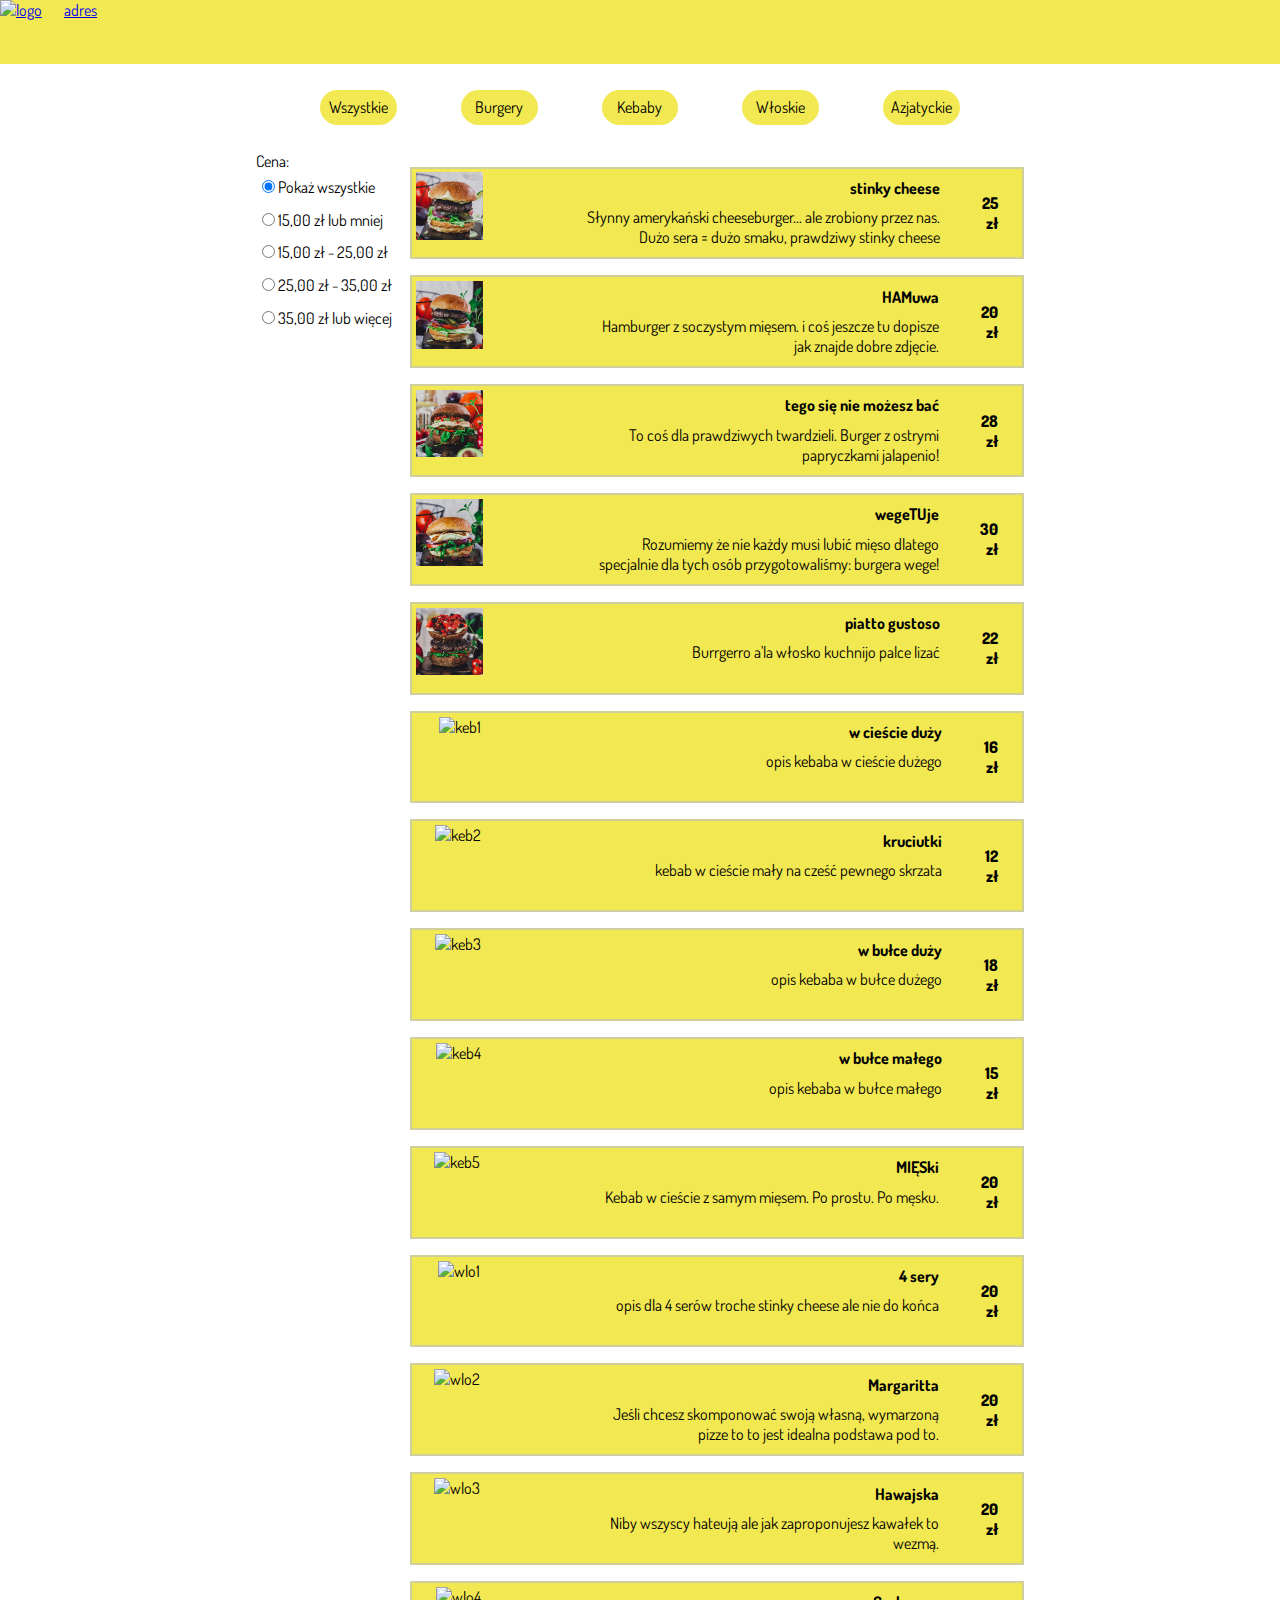
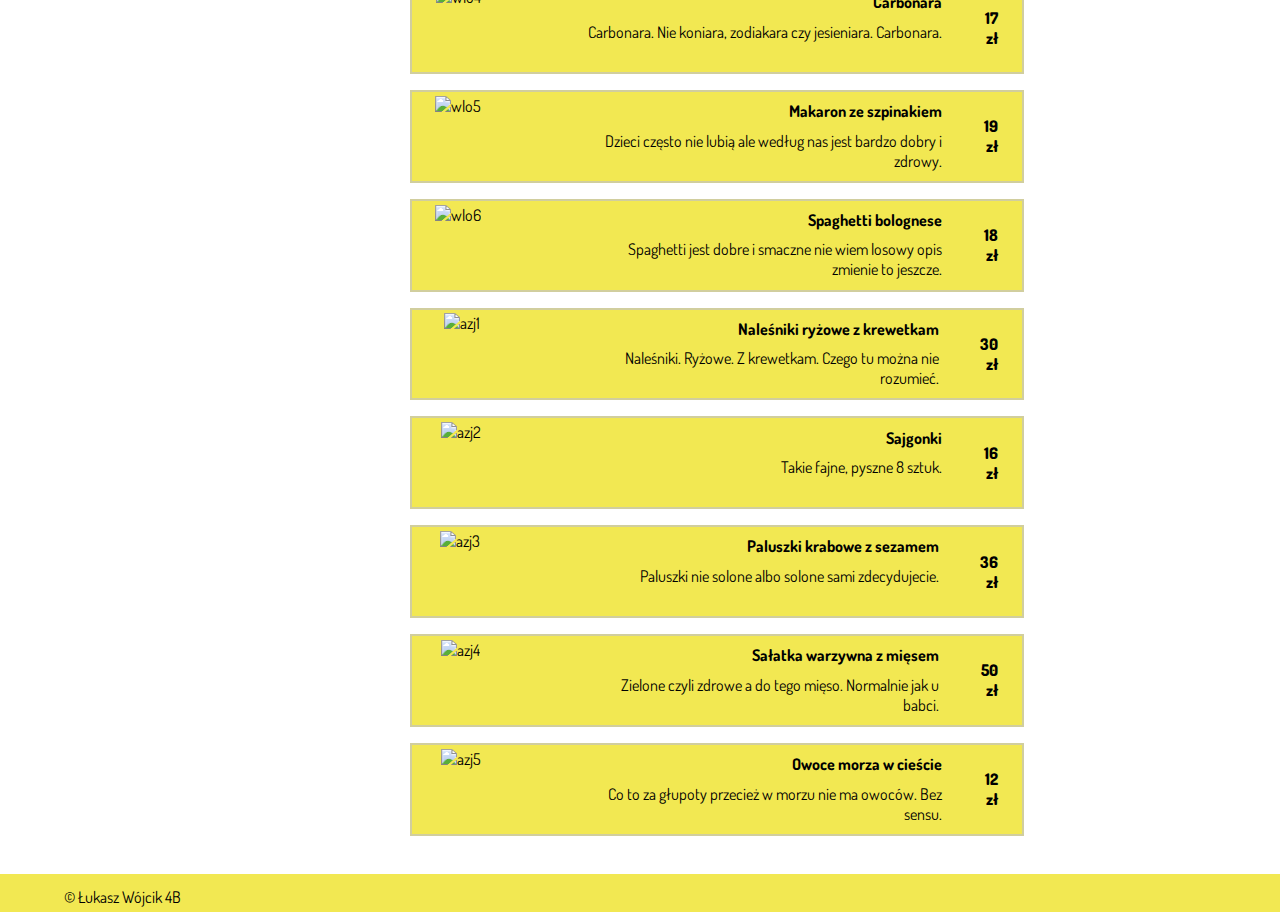
==== index.html @ fa772423 "as" ====
<!DOCTYPE html>
<html lang="en">

<head>
  <meta charset="UTF-8" />
  <meta http-equiv="X-UA-Compatible" content="IE=edge" />
  <meta name="viewport" content="width=device-width, initial-scale=1.0" />
  <title>FoodDelivery</title>
  <link rel="stylesheet" href="style/main.css" />
</head>

<body>
  <section id="dodatki">
    <div class="dodatki_box">
      <section class="dodatki_box-produkty"></section>
      <section class="dodatki_box-wybor">
        <form class="dodatki_4burgery" action="#">
          <label for="dodatki_bulka">Jaka buła wariacie:
            <select name="jakaBulaWariacie" id="dodatki_bulka">
              <option value="">bułka pszenna</option>
              <option value="">bułka wieloziarnista</option>
            </select></label>
          <div class="dodatki_miesoBUR">
            <label for="dodatki_miesoBUR-input">Dodatkowe mięso: <input value="8" type="checkbox" name="anyMiecho"
                id="dodatki_miesoBUR-input"></label>
            <label for="dodatki_miesoBUR-input">(+8,00zł)</label>
          </div>
          <div class="dodatki_serBUR">
            <label for="dodatki_serBUR-input">Dodatkowy ser: <input value="5" type="checkbox" name="cziiiiz"
                id="dodatki_serBUR-input"></label>
            <label for="dodatki_serBUR-input">(+5,00zł)</label>
          </div>
        </form>
      </section>
      <section class="dodatki-box-podsumowanie"></section>
      <section class="dodatki-box-przyciski">
        <div id="przyciski-wyjdz">wyjdz</div>
      </section>
    </div>
  </section>

  <main>
    <nav class="nawigacja">
      <a href="#" id="nawigacja-a"><img id="nawigacja-img" src="pictures/logo/logo-placeholder.png" alt="logo" /></a>
      <a href="#">
        <p id="nawigacja-p">adres</p>
      </a>
    </nav>
    <div class="container">
      <div id="miejsceWyboru">
        <nav id="kategorie">
          <div class="kategorieWybor" id="menu0">
            <label class="kategorieLabel" for="wszystkie">Wszystkie</label>
          </div>

          <div class="kategorieWybor" id="menu1">
            <label class="kategorieLabel" for="burgery">Burgery</label>
          </div>

          <div class="kategorieWybor" id="menu2">
            <label class="kategorieLabel" for="kebaby">Kebaby</label>
          </div>

          <div class="kategorieWybor" id="menu3">
            <label class="kategorieLabel" for="wloskie">Włoskie</label>
          </div>

          <div class="kategorieWybor" id="menu4">
            <label class="kategorieLabel" for="azjatyckie">Azjatyckie</label>
          </div>
        </nav>
      </div>
      <div class="mitgard">
        <aside class="filtrowanie">
          <div class="filtrowanieCena">
            <p class="cena-p">Cena:</p>
            <label for="cena0"><input type="radio" name="cena" id="cena0" checked /> Pokaż
              wszystkie</label>
            <label for="cena1"><input type="radio" name="cena" id="cena1" /> 15,00 zł lub
              mniej</label>
            <label for="cena2"><input type="radio" name="cena" id="cena2" /> 15,00 zł - 25,00
              zł</label>
            <label for="cena3"><input type="radio" name="cena" id="cena3" /> 25,00 zł - 35,00
              zł</label>
            <label for="cena4"><input type="radio" name="cena" id="cena4" /> 35,00 zł lub
              więcej</label>
          </div>
        </aside>
        <div class="produkty-div">
          <!-- //////////// Burgery //////////// -->
          <ul id="burgery" class="produkty">
            <!-- burger1 -->
            <li id="bur1" class="liWybor">
              <label for="#img-bur1">
                <div class="element">
                  <label for="bur1"><img class="element-zdj" id="img-bur1" src="pictures/burgery/burger_cheese.png"
                      alt="bur1" /></label>
                  <section class="element-section">
                    <p class="produkt-nazwa">stinky cheese</p>
                    <p class="produkt-opis">
                      Słynny amerykański cheeseburger... ale zrobiony przez
                      nas. Dużo sera = dużo smaku, prawdziwy stinky cheese
                    </p>
                  </section>
                  <section class="element-section2">
                    <p value="25.00" class="produkt-cena">25 zł</p>
                  </section>
                </div>
              </label>
            </li>
            <!-- burger2 -->
            <li id="bur2" class="liWybor">
              <div class="element">
                <label for="bur2"><img class="element-zdj" id="img-bur2" src="pictures/burgery/burger_classic.png"
                    alt="bur2" /></label>
                <section class="element-section">
                  <p class="produkt-nazwa">HAMuwa</p>
                  <p class="produkt-opis">
                    Hamburger z soczystym mięsem. i coś jeszcze tu dopisze jak
                    znajde dobre zdjęcie.
                  </p>
                </section>
                <section class="element-section2">
                  <p value="20.00" class="produkt-cena">20 zł</p>
                </section>
              </div>
            </li>
            <!-- burger3 -->
            <li id="bur3" class="liWybor">
              <div class="element">
                <label for="bur3"><img class="element-zdj" id="img-bur3" src="pictures/burgery/burger_mexican_tofu.png"
                    alt="bur3" /></label>
                <section class="element-section">
                  <p class="produkt-nazwa">tego się nie możesz bać</p>
                  <p class="produkt-opis">
                    To coś dla prawdziwych twardzieli. Burger z ostrymi
                    papryczkami jalapenio!
                  </p>
                </section>
                <section class="element-section2">
                  <p value="28.00" class="produkt-cena">28 zł</p>
                </section>
              </div>
            </li>
            <!-- burger4 -->
            <li id="bur4" class="liWybor">
              <div class="element">
                <label for="bur4"><img class="element-zdj" id="img-bur4" src="pictures/burgery/burger_vege.png"
                    alt="bur4" /></label>
                <section class="element-section">
                  <p class="produkt-nazwa">wegeTUje</p>
                  <p class="produkt-opis">
                    Rozumiemy że nie każdy musi lubić mięso dlatego specjalnie
                    dla tych osób przygotowaliśmy: burgera wege!
                  </p>
                </section>
                <section class="element-section2">
                  <p value="30.00" class="produkt-cena">30 zł</p>
                </section>
              </div>
            </li>
            <!-- burger5 -->
            <li id="bur5" class="liWybor">
              <div class="element">
                <label for="bur5"><img class="element-zdj" id="img-bur5" src="pictures/burgery/burger_pizza.png"
                    alt="bur5" /></label>
                <section class="element-section">
                  <p class="produkt-nazwa">piatto gustoso</p>
                  <p class="produkt-opis">
                    Burrgerro a'la włosko kuchnijo palce lizać
                  </p>
                </section>
                <section class="element-section2">
                  <p value="22.00" class="produkt-cena">22 zł</p>
                </section>
              </div>
            </li>
          </ul>

          <!-- //////////// Kebaby //////////// -->

          <ul id="kebaby" class="produkty">
            <!-- kebab1 -->
            <li id="keb1" class="liWybor">
              <div class="element">
                <label for="keb1"><img class="element-zdj" id="img-keb1" src="pictures/kebaby/1.jpg"
                    alt="keb1" /></label>
                <section class="element-section">
                  <p class="produkt-nazwa">w cieście duży</p>
                  <p class="produkt-opis">opis kebaba w cieście dużego</p>
                </section>
                <section class="element-section2">
                  <p value="16.00" class="produkt-cena">16 zł</p>
                </section>
              </div>
            </li>
            <!-- kebab2 -->
            <li id="keb2" class="liWybor">
              <div class="element">
                <label for="keb2"><img class="element-zdj" id="img-keb2" src="pictures/kebaby/1.jpg"
                    alt="keb2" /></label>
                <section class="element-section">
                  <p class="produkt-nazwa">kruciutki</p>
                  <p class="produkt-opis">
                    kebab w cieście mały na cześć pewnego skrzata
                  </p>
                </section>
                <section class="element-section2">
                  <p value="12.00" class="produkt-cena">12 zł</p>
                </section>
              </div>
            </li>
            <!-- kebab3 -->
            <li id="keb3" class="liWybor">
              <div class="element">
                <label for="keb3"><img class="element-zdj" id="img-keb3" src="pictures/kebaby/1.jpg"
                    alt="keb3" /></label>
                <section class="element-section">
                  <p class="produkt-nazwa">w bułce duży</p>
                  <p class="produkt-opis">opis kebaba w bułce dużego</p>
                </section>
                <section class="element-section2">
                  <p value="18.00" class="produkt-cena">18 zł</p>
                </section>
              </div>
            </li>
            <!-- kebab4 -->
            <li id="keb4" class="liWybor">
              <div class="element">
                <label for="keb4"><img class="element-zdj" id="img-keb4" src="pictures/kebaby/1.jpg"
                    alt="keb4" /></label>
                <section class="element-section">
                  <p class="produkt-nazwa">w bułce małego</p>
                  <p class="produkt-opis">opis kebaba w bułce małego</p>
                </section>
                <section class="element-section2">
                  <p value="15.00" class="produkt-cena">15 zł</p>
                </section>
              </div>
            </li>
            <!-- kebab5 -->
            <li id="keb5" class="liWybor">
              <div class="element">
                <label for="keb5"><img class="element-zdj" id="img-keb5" src="pictures/kebaby/1.jpg"
                    alt="keb5" /></label>
                <section class="element-section">
                  <p class="produkt-nazwa">MIĘSki</p>
                  <p class="produkt-opis">
                    Kebab w cieście z samym mięsem. Po prostu. Po męsku.
                  </p>
                </section>
                <section class="element-section2">
                  <p value="20.00" class="produkt-cena">20 zł</p>
                </section>
              </div>
            </li>
          </ul>

          <!-- //////////// Włoskie //////////// -->

          <ul id="wloskie" class="produkty">
            <!-- wloskie1 -->
            <li id="wlo1" class="liWybor">
              <div class="element">
                <label for="wlo1"><img class="element-zdj" id="img-wlo1" src="pictures/pizze/1.jpg"
                    alt="wlo1" /></label>
                <section class="element-section">
                  <p class="produkt-nazwa">4 sery</p>
                  <p class="produkt-opis">
                    opis dla 4 serów troche stinky cheese ale nie do końca
                  </p>
                </section>
                <section class="element-section2">
                  <p value="20.00" class="produkt-cena">20 zł</p>
                </section>
              </div>
            </li>
            <!-- wloskie2 -->
            <li id="wlo2" class="liWybor">
              <div class="element">
                <label for="wlo2"><img class="element-zdj" id="img-wlo2" src="pictures/pizze/1.jpg"
                    alt="wlo2" /></label>
                <section class="element-section">
                  <p class="produkt-nazwa">Margaritta</p>
                  <p class="produkt-opis">
                    Jeśli chcesz skomponować swoją własną, wymarzoną pizze to
                    to jest idealna podstawa pod to.
                  </p>
                </section>
                <section class="element-section2">
                  <p value="20.00" class="produkt-cena">20 zł</p>
                </section>
              </div>
            </li>
            <!-- wloskie3 -->
            <li id="wlo3" class="liWybor">
              <div class="element">
                <label for="wlo3"><img class="element-zdj" id="img-wlo3" src="pictures/pizze/1.jpg"
                    alt="wlo3" /></label>
                <section class="element-section">
                  <p class="produkt-nazwa">Hawajska</p>
                  <p class="produkt-opis">
                    Niby wszyscy hateują ale jak zaproponujesz kawałek to
                    wezmą.
                  </p>
                </section>
                <section class="element-section2">
                  <p value="20.00" class="produkt-cena">20 zł</p>
                </section>
              </div>
            </li>
            <!-- wloskie4 -->
            <li id="wlo4" class="liWybor">
              <div class="element">
                <label for="wlo4"><img class="element-zdj" id="img-wlo4" src="pictures/makarony/carbonara.jpg"
                    alt="wlo4" /></label>
                <section class="element-section">
                  <p class="produkt-nazwa">Carbonara</p>
                  <p class="produkt-opis">
                    Carbonara. Nie koniara, zodiakara czy jesieniara.
                    Carbonara.
                  </p>
                </section>
                <section class="element-section2">
                  <p value="17.00" class="produkt-cena">17 zł</p>
                </section>
              </div>
            </li>
            <!-- wloskie5 -->
            <li id="wlo5" class="liWybor">
              <div class="element">
                <label for="wlo5"><img class="element-zdj" id="img-wlo5" src="pictures/makarony/carbonara.jpg"
                    alt="wlo5" /></label>
                <section class="element-section">
                  <p class="produkt-nazwa">Makaron ze szpinakiem</p>
                  <p class="produkt-opis">
                    Dzieci często nie lubią ale według nas jest bardzo dobry i
                    zdrowy.
                  </p>
                </section>
                <section class="element-section2">
                  <p value="19.00" class="produkt-cena">19 zł</p>
                </section>
              </div>
            </li>
            <!-- wloskie6 -->
            <li id="wlo6" class="liWybor">
              <div class="element">
                <label for="wlo6"><img class="element-zdj" id="img-wlo6" src="pictures/makarony/carbonara.jpg"
                    alt="wlo6" /></label>
                <section class="element-section">
                  <p class="produkt-nazwa">Spaghetti bolognese</p>
                  <p class="produkt-opis">
                    Spaghetti jest dobre i smaczne nie wiem losowy opis
                    zmienie to jeszcze.
                  </p>
                </section>
                <section class="element-section2">
                  <p value="18.00" class="produkt-cena">18 zł</p>
                </section>
              </div>
            </li>
          </ul>

          <!-- //////////// Azjatyckie //////////// -->

          <ul id="azjatyckie" class="produkty">
            <!-- azjatyckie1 -->
            <li id="azj1" class="liWybor">
              <div class="element">
                <label for="azj1"><img class="element-zdj" id="img-azj1" src="pictures/azjatyckie/ramen.jpeg"
                    alt="azj1" /></label>
                <section class="element-section">
                  <p class="produkt-nazwa">Naleśniki ryżowe z krewetkam</p>
                  <p class="produkt-opis">
                    Naleśniki. Ryżowe. Z krewetkam. Czego tu można nie
                    rozumieć.
                  </p>
                </section>
                <section class="element-section2">
                  <p value="30.00" class="produkt-cena">30 zł</p>
                </section>
              </div>
            </li>
            <!-- azjatyckie2 -->
            <li id="azj2" class="liWybor">
              <div class="element">
                <label for="azj2"><img class="element-zdj" id="img-azj2" src="pictures/azjatyckie/ramen.jpeg"
                    alt="azj2" /></label>
                <section class="element-section">
                  <p class="produkt-nazwa">Sajgonki</p>
                  <p class="produkt-opis">Takie fajne, pyszne 8 sztuk.</p>
                </section>
                <section class="element-section2">
                  <p value="16.00" class="produkt-cena">16 zł</p>
                </section>
              </div>
            </li>
            <!-- azjatyckie3 -->
            <li id="azj3" class="liWybor">
              <div class="element">
                <label for="azj3"><img class="element-zdj" id="img-azj3" src="pictures/azjatyckie/ramen.jpeg"
                    alt="azj3" /></label>
                <section class="element-section">
                  <p class="produkt-nazwa">Paluszki krabowe z sezamem</p>
                  <p class="produkt-opis">
                    Paluszki nie solone albo solone sami zdecydujecie.
                  </p>
                </section>
                <section class="element-section2">
                  <p value="36.00" class="produkt-cena">36 zł</p>
                </section>
              </div>
            </li>
            <!-- azjatyckie4 -->
            <li id="azj4" class="liWybor">
              <div class="element">
                <label for="azj4"><img class="element-zdj" id="img-azj4" src="pictures/azjatyckie/ramen.jpeg"
                    alt="azj4" /></label>
                <section class="element-section">
                  <p class="produkt-nazwa">Sałatka warzywna z mięsem</p>
                  <p class="produkt-opis">
                    Zielone czyli zdrowe a do tego mięso. Normalnie jak u
                    babci.
                  </p>
                </section>
                <section class="element-section2">
                  <p value="50.00" class="produkt-cena">50 zł</p>
                </section>
              </div>
            </li>
            <!-- azjatyckie5 -->
            <li id="azj5" class="liWybor">
              <div class="element">
                <label for="azj5"><img class="element-zdj" id="img-azj5" src="pictures/azjatyckie/ramen.jpeg"
                    alt="azj5" /></label>
                <section class="element-section">
                  <p class="produkt-nazwa">Owoce morza w cieście</p>
                  <p class="produkt-opis">
                    Co to za głupoty przecież w morzu nie ma owoców. Bez
                    sensu.
                  </p>
                </section>
                <section class="element-section2">
                  <p value="12.00" class="produkt-cena">12 zł</p>
                </section>
              </div>
            </li>
          </ul>
        </div>
      </div>
    </div>
    <footer>
      <p id="footer-p">&copy; Łukasz Wójcik 4B</p>
    </footer>
  </main>
  <script src="main.js"></script>
</body>

</html>
---- style/main.css ----
@import url("https://fonts.googleapis.com/css2?family=Dosis:wght@400;600;700;800&display=swap");

* {
  padding: 0;
  margin: 0;
  box-sizing: border-box;
  font-family: "Dosis", sans-serif;
  font-weight: 400;
}

body {
  height: 100%;
}

li {
  list-style: none;
}

/* z index 0 */
.container {
  width: 60%;
  margin-left: 20%;
  margin-bottom: 3vw;
}

/* ////////////////NAVIGACJA/////////////////// */

.nawigacja {
  width: 100%;
  display: flex;
  height: 5vw;
  background-color: #f2e852;
}

#nawigacja-a {
  width: 5vw;
}

#nawigacja-img {
  height: 100%;
  display: flex;
}

#nawigacja-p {
  display: block;
  justify-content: center;
  text-align: center;
  width: 80%;
}

/* ////////////////KATEGORIE/////////////////// */
#kategorie {
  display: flex;
  width: 100%;
  justify-content: space-evenly;
  margin-top: 2vw;
}

.kategorieWybor {
  padding: 1%;
  width: 10%;
  flex-direction: row;
  align-items: center;
  text-align: center;
  background-color: #f2e852;
  border-radius: 25px;

  /* border: 2px solid black; */
}

.kategorieLabel {
  color: black;
}

/* ////////////////FILTROWANIE/////////////////// */

.filtrowanie {
  margin-top: 2vw;
  /* width: 18vw; */
  width: 25%;
}

.filtrowanieCena {
  display: flex;
  flex-direction: column;
}

.filtrowanieCena>label {
  padding: 0.5vw;
}

/* //////////////////MIEJSCE WYBORU///////////////// */

#miejsceWyboru {
  margin-left: 0;
  /* background-color: rgb(0, 225, 255); */
  /* border: 2px solid black; */
  /* display: none; */
}

.mitgard {
  display: flex;
  flex-direction: row;
}

/* ///////////////////produkty///////////////////////// */

.produkty {
  display: flex;
  flex-direction: column;
}

.produkty>li {
  display: flex;
  justify-content: center;
  text-align: right;
  /*  sprawia że tekst w produktach jest po prawej */
  align-items: center;
}

.produkty-div {
  width: 100%;
  padding-top: 2vw;
}

.produkt-nazwa {
  padding: 2%;

  font-family: "Dosis", sans-serif;
  font-weight: 700;
}

.produkt-opis {
  padding: 2%;
  padding-top: 0;
  width: 80%;
  margin-left: 20%;

  font-family: "Dosis", sans-serif;
  font-weight: 400;
}

.produkt-cena {
  /* text-align: center; */
  justify-content: center;

  font-family: "Dosis", sans-serif;
  font-weight: 800;
}

/* //////////////element//////////// */

.element {
  background: #f2e852;
  display: flex;
  flex-direction: row;
  border: 2px solid rgba(194, 194, 194, 0.685);
  margin-top: 1em;
  /* flex-wrap: wrap; */

  width: 100%;
}

.element>label>img {
  width: 100%;
  padding: 2%;

  /* testkontrolny */
  margin-top: 0.2vw;
  margin-left: 0.2vw;
}

.element>label {
  width: 15%;
  text-decoration: none;
}

.element-section {
  display: block;
  text-align: right;
  width: 100%;
}

.element-section2 {
  padding: 4%;
  display: block;
  /* width: 100%; */
}

/* /////////////////// Dodatki ////////////// */

#dodatki {
  display: none;
  position: fixed;
  z-index: 1;
  width: 100%;
  height: 100%;
  background-color: rgba(0, 0, 0, 0.4);
}

.dodatki_box {
  display: flex;
  width: 60%;
  height: 50%;
  margin-left: 20%;
  margin-top: 10vw;
  background-color: #f2e852;
  border: 2px solid rgba(194, 194, 194, 0.685);

  flex-direction: column;
}

.dodatki_box-produkty {
  background-color: #f2e205;
  display: flex;
  height: 80%;
  width: 100%;
}

.dodatki_box-wybor {
  background-color: #f2e852;
  height: 500px;
}

.dodatki_4burgery {
  padding: 1vw;
  display: flex;
  flex-direction: column;
}


#dodatki_bulka {
  margin-bottom: 1vw;
}

.dodatki_box-produkty-element {
  display: flex;
  background-color: #f2e205;
  padding: 1.5vw;
  width: 85%;
  /* justify-content: space-between; */
}

.dodatki_box-produkty-element-zdjecie {
  width: 100px;
  height: 100px;
  /* background-color: yellowgreen; */
}

.dodatki_box-produkty-element-opis {
  width: auto;
  /* background-color: red; */

  font-family: "Dosis", sans-serif;
  font-weight: 600;
  margin-left: 1vw;
  padding-top: 1.5vw;
}

.produkty-cenaBox {
  width: 10%;
  display: flex;
  justify-content: center;
  align-items: center;
  font-family: "Dosis", sans-serif;
  font-size: 1.5em;
}

.produkty-cenaContent {
  font-weight: 700;

}


.dodatki-box-przyciski {
  width: 100%;
  display: flex;
  justify-content: right;
}

/* ///////////////////////// */

#burgery,
#kebaby,
#wloskie,
#azjatyckie {
  display: flex;
}

/* jeśli chcesz więcej opcji wybooru, zmień szerokość li dla 
klasy burgeryRow2 i usuń ten element z display none */
.Row2>li {
  width: 25%;
}

footer {
  width: 100%;
  display: flex;
  height: 3vw;
  background-color: #f2e852;
}

#footer-p {
  margin-left: 5%;
  margin-top: 1%;
}
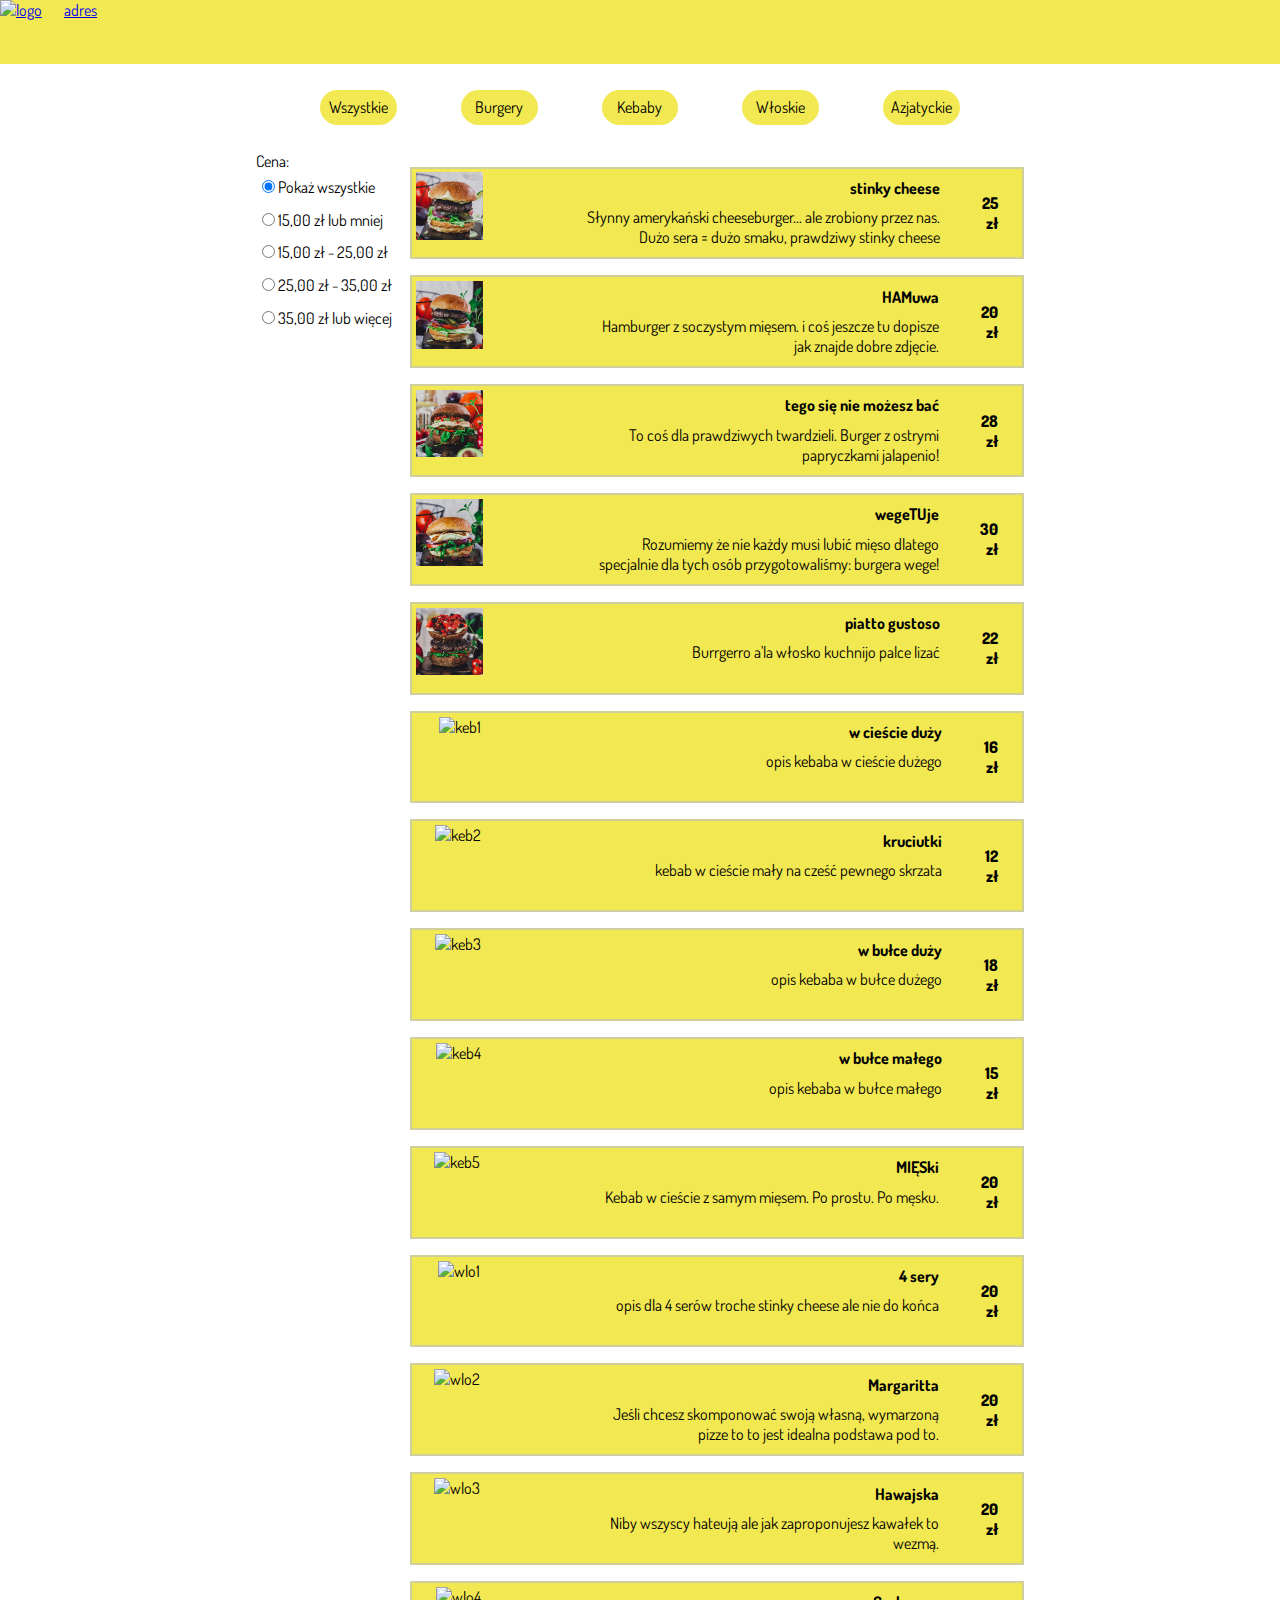
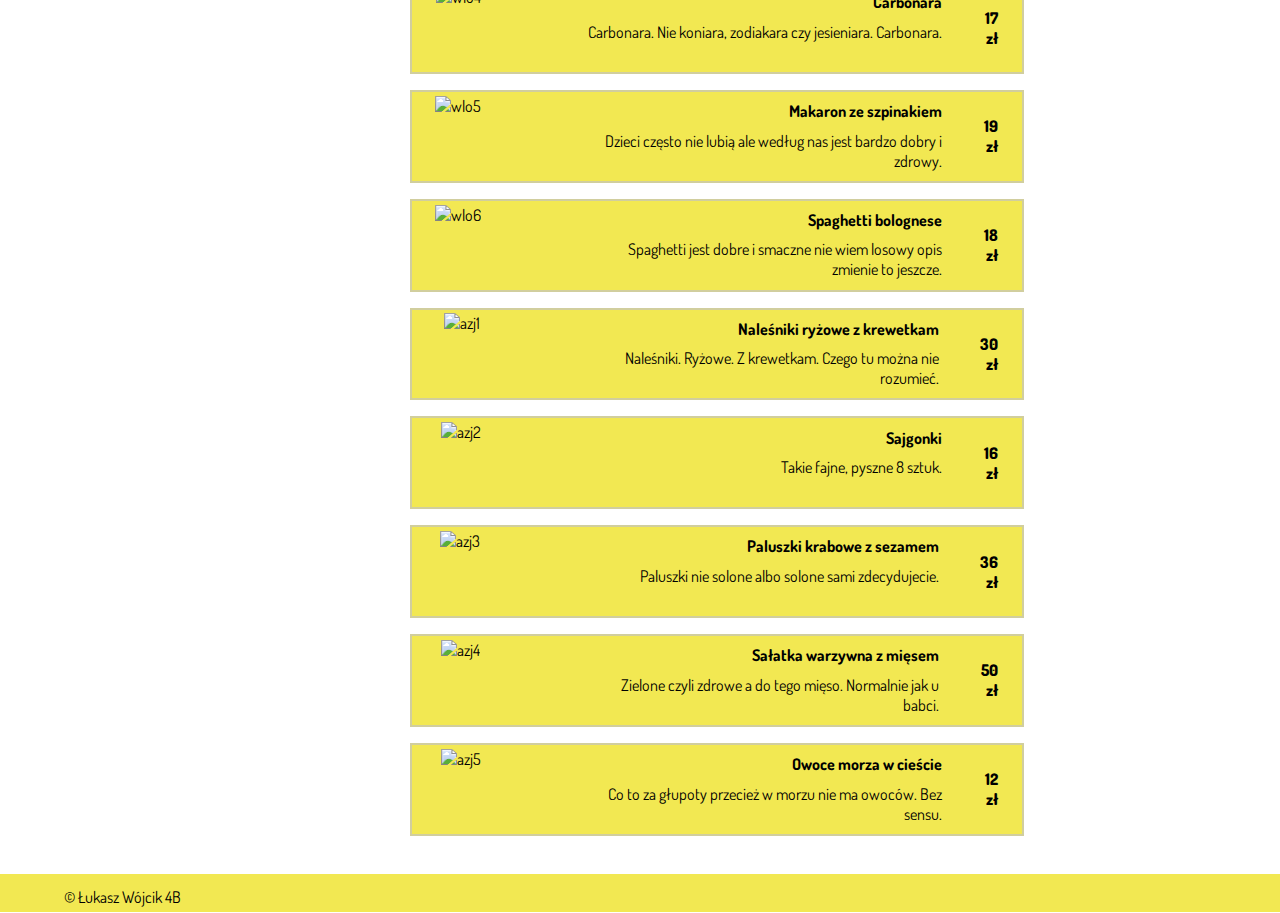
==== commit dceaa2fb: "koniec pierwszej strony" ====
--- a/index.html
+++ b/index.html
@@ -1,460 +1,601 @@
 <!DOCTYPE html>
 <html lang="en">
-
-<head>
-  <meta charset="UTF-8" />
-  <meta http-equiv="X-UA-Compatible" content="IE=edge" />
-  <meta name="viewport" content="width=device-width, initial-scale=1.0" />
-  <title>FoodDelivery</title>
-  <link rel="stylesheet" href="style/main.css" />
-</head>
-
-<body>
-  <section id="dodatki">
-    <div class="dodatki_box">
-      <section class="dodatki_box-produkty"></section>
-      <section class="dodatki_box-wybor">
-        <form class="dodatki_4burgery" action="#">
-          <label for="dodatki_bulka">Jaka buła wariacie:
-            <select name="jakaBulaWariacie" id="dodatki_bulka">
-              <option value="">bułka pszenna</option>
-              <option value="">bułka wieloziarnista</option>
-            </select></label>
-          <div class="dodatki_miesoBUR">
-            <label for="dodatki_miesoBUR-input">Dodatkowe mięso: <input value="8" type="checkbox" name="anyMiecho"
-                id="dodatki_miesoBUR-input"></label>
-            <label for="dodatki_miesoBUR-input">(+8,00zł)</label>
+  <head>
+    <meta charset="UTF-8" />
+    <meta http-equiv="X-UA-Compatible" content="IE=edge" />
+    <meta name="viewport" content="width=device-width, initial-scale=1.0" />
+    <title>FoodDelivery</title>
+    <link rel="stylesheet" href="style/main.css" />
+  </head>
+
+  <body>
+    <section id="dodatki">
+      <div class="dodatki_box">
+        <section class="dodatki_box-produkty"></section>
+        <section class="dodatki_box-wybor">
+          <form class="dodatki_class" id="dodatki_4burgery" action="#">
+            <label class="dodatki_bulka-label" for="dodatki_bulka"
+              >Wybierz rodzaj pieczywa:
+              <select name="jakaBulaWariacie" id="dodatki_bulka">
+                <option value="">bułka pszenna</option>
+                <option value="">bułka wieloziarnista</option>
+              </select></label
+            >
+            <div class="dodatki_miesoBUR">
+              <label for="dodatki_miesoBUR-input"
+                >Dodatkowe mięso:
+                <input
+                  value="8"
+                  type="checkbox"
+                  name="anyMiecho"
+                  id="dodatki_miesoBUR-input"
+              /></label>
+              <label for="dodatki_miesoBUR-input">(+8,00zł)</label>
+            </div>
+            <div class="dodatki_serBUR">
+              <label for="dodatki_serBUR-input"
+                >Dodatkowy ser:
+                <input
+                  value="5"
+                  type="checkbox"
+                  name="cziiiiz"
+                  id="dodatki_serBUR-input"
+              /></label>
+              <label id="label-wyrownanie" for="dodatki_serBUR-input"
+                >(+5,00zł)</label
+              >
+            </div>
+          </form>
+          <div class="dodatki_cena">
+            <p class="dodatki_cena-o1">-</p>
+            <p class="dodatki_cena-o2">-</p>
           </div>
-          <div class="dodatki_serBUR">
-            <label for="dodatki_serBUR-input">Dodatkowy ser: <input value="5" type="checkbox" name="cziiiiz"
-                id="dodatki_serBUR-input"></label>
-            <label for="dodatki_serBUR-input">(+5,00zł)</label>
+        </section>
+        <section class="dodatki-box-podsumowanie">
+          <div class="dodatki-box-podsumowanie-cena">0 zł</div>
+        </section>
+        <section class="dodatki-box-przyciski">
+          <div id="przyciski-wyjdz">wyjdz</div>
+          <div id="przyciski-dalej">dalej</div>
+        </section>
+      </div>
+    </section>
+
+    <main>
+      <nav class="nawigacja">
+        <a href="#" id="nawigacja-a"
+          ><img
+            id="nawigacja-img"
+            src="pictures/logo/logo-placeholder.png"
+            alt="logo"
+        /></a>
+        <a href="#">
+          <p id="nawigacja-p">adres</p>
+        </a>
+      </nav>
+      <div class="container">
+        <div id="miejsceWyboru">
+          <nav id="kategorie">
+            <div class="kategorieWybor" id="menu0">
+              <label class="kategorieLabel" for="wszystkie">Wszystkie</label>
+            </div>
+
+            <div class="kategorieWybor" id="menu1">
+              <label class="kategorieLabel" for="burgery">Burgery</label>
+            </div>
+
+            <div class="kategorieWybor" id="menu2">
+              <label class="kategorieLabel" for="kebaby">Kebaby</label>
+            </div>
+
+            <div class="kategorieWybor" id="menu3">
+              <label class="kategorieLabel" for="wloskie">Włoskie</label>
+            </div>
+
+            <div class="kategorieWybor" id="menu4">
+              <label class="kategorieLabel" for="azjatyckie">Azjatyckie</label>
+            </div>
+          </nav>
+        </div>
+        <div class="mitgard">
+          <aside class="filtrowanie">
+            <div class="filtrowanieCena">
+              <p class="cena-p">Cena:</p>
+              <label for="cena0"
+                ><input type="radio" name="cena" id="cena0" checked /> Pokaż
+                wszystkie</label
+              >
+              <label for="cena1"
+                ><input type="radio" name="cena" id="cena1" /> 15,00 zł lub
+                mniej</label
+              >
+              <label for="cena2"
+                ><input type="radio" name="cena" id="cena2" /> 15,00 zł - 25,00
+                zł</label
+              >
+              <label for="cena3"
+                ><input type="radio" name="cena" id="cena3" /> 25,00 zł - 35,00
+                zł</label
+              >
+              <label for="cena4"
+                ><input type="radio" name="cena" id="cena4" /> 35,00 zł lub
+                więcej</label
+              >
+            </div>
+          </aside>
+          <div class="produkty-div">
+            <!-- //////////// Burgery //////////// -->
+            <ul id="burgery" class="produkty">
+              <!-- burger1 -->
+              <li id="bur1" class="liWybor">
+                <label for="#img-bur1">
+                  <div class="element">
+                    <label for="bur1"
+                      ><img
+                        class="element-zdj"
+                        id="img-bur1"
+                        src="pictures/burgery/burger_cheese.png"
+                        alt="bur1"
+                    /></label>
+                    <section class="element-section">
+                      <p class="produkt-nazwa">stinky cheese</p>
+                      <p class="produkt-opis">
+                        Słynny amerykański cheeseburger... ale zrobiony przez
+                        nas. Dużo sera = dużo smaku, prawdziwy stinky cheese
+                      </p>
+                    </section>
+                    <section class="element-section2">
+                      <p value="25.00" class="produkt-cena">25 zł</p>
+                    </section>
+                  </div>
+                </label>
+              </li>
+              <!-- burger2 -->
+              <li id="bur2" class="liWybor">
+                <div class="element">
+                  <label for="bur2"
+                    ><img
+                      class="element-zdj"
+                      id="img-bur2"
+                      src="pictures/burgery/burger_classic.png"
+                      alt="bur2"
+                  /></label>
+                  <section class="element-section">
+                    <p class="produkt-nazwa">HAMuwa</p>
+                    <p class="produkt-opis">
+                      Hamburger z soczystym mięsem. i coś jeszcze tu dopisze jak
+                      znajde dobre zdjęcie.
+                    </p>
+                  </section>
+                  <section class="element-section2">
+                    <p value="20.00" class="produkt-cena">20 zł</p>
+                  </section>
+                </div>
+              </li>
+              <!-- burger3 -->
+              <li id="bur3" class="liWybor">
+                <div class="element">
+                  <label for="bur3"
+                    ><img
+                      class="element-zdj"
+                      id="img-bur3"
+                      src="pictures/burgery/burger_mexican_tofu.png"
+                      alt="bur3"
+                  /></label>
+                  <section class="element-section">
+                    <p class="produkt-nazwa">tego się nie możesz bać</p>
+                    <p class="produkt-opis">
+                      To coś dla prawdziwych twardzieli. Burger z ostrymi
+                      papryczkami jalapenio!
+                    </p>
+                  </section>
+                  <section class="element-section2">
+                    <p value="28.00" class="produkt-cena">28 zł</p>
+                  </section>
+                </div>
+              </li>
+              <!-- burger4 -->
+              <li id="bur4" class="liWybor">
+                <div class="element">
+                  <label for="bur4"
+                    ><img
+                      class="element-zdj"
+                      id="img-bur4"
+                      src="pictures/burgery/burger_vege.png"
+                      alt="bur4"
+                  /></label>
+                  <section class="element-section">
+                    <p class="produkt-nazwa">wegeTUje</p>
+                    <p class="produkt-opis">
+                      Rozumiemy że nie każdy musi lubić mięso dlatego specjalnie
+                      dla tych osób przygotowaliśmy: burgera wege!
+                    </p>
+                  </section>
+                  <section class="element-section2">
+                    <p value="30.00" class="produkt-cena">30 zł</p>
+                  </section>
+                </div>
+              </li>
+              <!-- burger5 -->
+              <li id="bur5" class="liWybor">
+                <div class="element">
+                  <label for="bur5"
+                    ><img
+                      class="element-zdj"
+                      id="img-bur5"
+                      src="pictures/burgery/burger_pizza.png"
+                      alt="bur5"
+                  /></label>
+                  <section class="element-section">
+                    <p class="produkt-nazwa">piatto gustoso</p>
+                    <p class="produkt-opis">
+                      Burrgerro a'la włosko kuchnijo palce lizać
+                    </p>
+                  </section>
+                  <section class="element-section2">
+                    <p value="22.00" class="produkt-cena">22 zł</p>
+                  </section>
+                </div>
+              </li>
+            </ul>
+
+            <!-- //////////// Kebaby //////////// -->
+
+            <ul id="kebaby" class="produkty">
+              <!-- kebab1 -->
+              <li id="keb1" class="liWybor">
+                <div class="element">
+                  <label for="keb1"
+                    ><img
+                      class="element-zdj"
+                      id="img-keb1"
+                      src="pictures/kebaby/1.jpg"
+                      alt="keb1"
+                  /></label>
+                  <section class="element-section">
+                    <p class="produkt-nazwa">w cieście duży</p>
+                    <p class="produkt-opis">opis kebaba w cieście dużego</p>
+                  </section>
+                  <section class="element-section2">
+                    <p value="16.00" class="produkt-cena">16 zł</p>
+                  </section>
+                </div>
+              </li>
+              <!-- kebab2 -->
+              <li id="keb2" class="liWybor">
+                <div class="element">
+                  <label for="keb2"
+                    ><img
+                      class="element-zdj"
+                      id="img-keb2"
+                      src="pictures/kebaby/1.jpg"
+                      alt="keb2"
+                  /></label>
+                  <section class="element-section">
+                    <p class="produkt-nazwa">kruciutki</p>
+                    <p class="produkt-opis">
+                      kebab w cieście mały na cześć pewnego skrzata
+                    </p>
+                  </section>
+                  <section class="element-section2">
+                    <p value="12.00" class="produkt-cena">12 zł</p>
+                  </section>
+                </div>
+              </li>
+              <!-- kebab3 -->
+              <li id="keb3" class="liWybor">
+                <div class="element">
+                  <label for="keb3"
+                    ><img
+                      class="element-zdj"
+                      id="img-keb3"
+                      src="pictures/kebaby/1.jpg"
+                      alt="keb3"
+                  /></label>
+                  <section class="element-section">
+                    <p class="produkt-nazwa">w bułce duży</p>
+                    <p class="produkt-opis">opis kebaba w bułce dużego</p>
+                  </section>
+                  <section class="element-section2">
+                    <p value="18.00" class="produkt-cena">18 zł</p>
+                  </section>
+                </div>
+              </li>
+              <!-- kebab4 -->
+              <li id="keb4" class="liWybor">
+                <div class="element">
+                  <label for="keb4"
+                    ><img
+                      class="element-zdj"
+                      id="img-keb4"
+                      src="pictures/kebaby/1.jpg"
+                      alt="keb4"
+                  /></label>
+                  <section class="element-section">
+                    <p class="produkt-nazwa">w bułce małego</p>
+                    <p class="produkt-opis">opis kebaba w bułce małego</p>
+                  </section>
+                  <section class="element-section2">
+                    <p value="15.00" class="produkt-cena">15 zł</p>
+                  </section>
+                </div>
+              </li>
+              <!-- kebab5 -->
+              <li id="keb5" class="liWybor">
+                <div class="element">
+                  <label for="keb5"
+                    ><img
+                      class="element-zdj"
+                      id="img-keb5"
+                      src="pictures/kebaby/1.jpg"
+                      alt="keb5"
+                  /></label>
+                  <section class="element-section">
+                    <p class="produkt-nazwa">MIĘSki</p>
+                    <p class="produkt-opis">
+                      Kebab w cieście z samym mięsem. Po prostu. Po męsku.
+                    </p>
+                  </section>
+                  <section class="element-section2">
+                    <p value="20.00" class="produkt-cena">20 zł</p>
+                  </section>
+                </div>
+              </li>
+            </ul>
+
+            <!-- //////////// Włoskie //////////// -->
+
+            <ul id="wloskie" class="produkty">
+              <!-- wloskie1 -->
+              <li id="wlo1" class="liWybor">
+                <div class="element">
+                  <label for="wlo1"
+                    ><img
+                      class="element-zdj"
+                      id="img-wlo1"
+                      src="pictures/pizze/1.jpg"
+                      alt="wlo1"
+                  /></label>
+                  <section class="element-section">
+                    <p class="produkt-nazwa">4 sery</p>
+                    <p class="produkt-opis">
+                      opis dla 4 serów troche stinky cheese ale nie do końca
+                    </p>
+                  </section>
+                  <section class="element-section2">
+                    <p value="20.00" class="produkt-cena">20 zł</p>
+                  </section>
+                </div>
+              </li>
+              <!-- wloskie2 -->
+              <li id="wlo2" class="liWybor">
+                <div class="element">
+                  <label for="wlo2"
+                    ><img
+                      class="element-zdj"
+                      id="img-wlo2"
+                      src="pictures/pizze/1.jpg"
+                      alt="wlo2"
+                  /></label>
+                  <section class="element-section">
+                    <p class="produkt-nazwa">Margaritta</p>
+                    <p class="produkt-opis">
+                      Jeśli chcesz skomponować swoją własną, wymarzoną pizze to
+                      to jest idealna podstawa pod to.
+                    </p>
+                  </section>
+                  <section class="element-section2">
+                    <p value="20.00" class="produkt-cena">20 zł</p>
+                  </section>
+                </div>
+              </li>
+              <!-- wloskie3 -->
+              <li id="wlo3" class="liWybor">
+                <div class="element">
+                  <label for="wlo3"
+                    ><img
+                      class="element-zdj"
+                      id="img-wlo3"
+                      src="pictures/pizze/1.jpg"
+                      alt="wlo3"
+                  /></label>
+                  <section class="element-section">
+                    <p class="produkt-nazwa">Hawajska</p>
+                    <p class="produkt-opis">
+                      Niby wszyscy hateują ale jak zaproponujesz kawałek to
+                      wezmą.
+                    </p>
+                  </section>
+                  <section class="element-section2">
+                    <p value="20.00" class="produkt-cena">20 zł</p>
+                  </section>
+                </div>
+              </li>
+              <!-- wloskie4 -->
+              <li id="wlo4" class="liWybor">
+                <div class="element">
+                  <label for="wlo4"
+                    ><img
+                      class="element-zdj"
+                      id="img-wlo4"
+                      src="pictures/makarony/carbonara.jpg"
+                      alt="wlo4"
+                  /></label>
+                  <section class="element-section">
+                    <p class="produkt-nazwa">Carbonara</p>
+                    <p class="produkt-opis">
+                      Carbonara. Nie koniara, zodiakara czy jesieniara.
+                      Carbonara.
+                    </p>
+                  </section>
+                  <section class="element-section2">
+                    <p value="17.00" class="produkt-cena">17 zł</p>
+                  </section>
+                </div>
+              </li>
+              <!-- wloskie5 -->
+              <li id="wlo5" class="liWybor">
+                <div class="element">
+                  <label for="wlo5"
+                    ><img
+                      class="element-zdj"
+                      id="img-wlo5"
+                      src="pictures/makarony/carbonara.jpg"
+                      alt="wlo5"
+                  /></label>
+                  <section class="element-section">
+                    <p class="produkt-nazwa">Makaron ze szpinakiem</p>
+                    <p class="produkt-opis">
+                      Dzieci często nie lubią ale według nas jest bardzo dobry i
+                      zdrowy.
+                    </p>
+                  </section>
+                  <section class="element-section2">
+                    <p value="19.00" class="produkt-cena">19 zł</p>
+                  </section>
+                </div>
+              </li>
+              <!-- wloskie6 -->
+              <li id="wlo6" class="liWybor">
+                <div class="element">
+                  <label for="wlo6"
+                    ><img
+                      class="element-zdj"
+                      id="img-wlo6"
+                      src="pictures/makarony/carbonara.jpg"
+                      alt="wlo6"
+                  /></label>
+                  <section class="element-section">
+                    <p class="produkt-nazwa">Spaghetti bolognese</p>
+                    <p class="produkt-opis">
+                      Spaghetti jest dobre i smaczne nie wiem losowy opis
+                      zmienie to jeszcze.
+                    </p>
+                  </section>
+                  <section class="element-section2">
+                    <p value="18.00" class="produkt-cena">18 zł</p>
+                  </section>
+                </div>
+              </li>
+            </ul>
+
+            <!-- //////////// Azjatyckie //////////// -->
+
+            <ul id="azjatyckie" class="produkty">
+              <!-- azjatyckie1 -->
+              <li id="azj1" class="liWybor">
+                <div class="element">
+                  <label for="azj1"
+                    ><img
+                      class="element-zdj"
+                      id="img-azj1"
+                      src="pictures/azjatyckie/ramen.jpeg"
+                      alt="azj1"
+                  /></label>
+                  <section class="element-section">
+                    <p class="produkt-nazwa">Naleśniki ryżowe z krewetkam</p>
+                    <p class="produkt-opis">
+                      Naleśniki. Ryżowe. Z krewetkam. Czego tu można nie
+                      rozumieć.
+                    </p>
+                  </section>
+                  <section class="element-section2">
+                    <p value="30.00" class="produkt-cena">30 zł</p>
+                  </section>
+                </div>
+              </li>
+              <!-- azjatyckie2 -->
+              <li id="azj2" class="liWybor">
+                <div class="element">
+                  <label for="azj2"
+                    ><img
+                      class="element-zdj"
+                      id="img-azj2"
+                      src="pictures/azjatyckie/ramen.jpeg"
+                      alt="azj2"
+                  /></label>
+                  <section class="element-section">
+                    <p class="produkt-nazwa">Sajgonki</p>
+                    <p class="produkt-opis">Takie fajne, pyszne 8 sztuk.</p>
+                  </section>
+                  <section class="element-section2">
+                    <p value="16.00" class="produkt-cena">16 zł</p>
+                  </section>
+                </div>
+              </li>
+              <!-- azjatyckie3 -->
+              <li id="azj3" class="liWybor">
+                <div class="element">
+                  <label for="azj3"
+                    ><img
+                      class="element-zdj"
+                      id="img-azj3"
+                      src="pictures/azjatyckie/ramen.jpeg"
+                      alt="azj3"
+                  /></label>
+                  <section class="element-section">
+                    <p class="produkt-nazwa">Paluszki krabowe z sezamem</p>
+                    <p class="produkt-opis">
+                      Paluszki nie solone albo solone sami zdecydujecie.
+                    </p>
+                  </section>
+                  <section class="element-section2">
+                    <p value="36.00" class="produkt-cena">36 zł</p>
+                  </section>
+                </div>
+              </li>
+              <!-- azjatyckie4 -->
+              <li id="azj4" class="liWybor">
+                <div class="element">
+                  <label for="azj4"
+                    ><img
+                      class="element-zdj"
+                      id="img-azj4"
+                      src="pictures/azjatyckie/ramen.jpeg"
+                      alt="azj4"
+                  /></label>
+                  <section class="element-section">
+                    <p class="produkt-nazwa">Sałatka warzywna z mięsem</p>
+                    <p class="produkt-opis">
+                      Zielone czyli zdrowe a do tego mięso. Normalnie jak u
+                      babci.
+                    </p>
+                  </section>
+                  <section class="element-section2">
+                    <p value="50.00" class="produkt-cena">50 zł</p>
+                  </section>
+                </div>
+              </li>
+              <!-- azjatyckie5 -->
+              <li id="azj5" class="liWybor">
+                <div class="element">
+                  <label for="azj5"
+                    ><img
+                      class="element-zdj"
+                      id="img-azj5"
+                      src="pictures/azjatyckie/ramen.jpeg"
+                      alt="azj5"
+                  /></label>
+                  <section class="element-section">
+                    <p class="produkt-nazwa">Owoce morza w cieście</p>
+                    <p class="produkt-opis">
+                      Co to za głupoty przecież w morzu nie ma owoców. Bez
+                      sensu.
+                    </p>
+                  </section>
+                  <section class="element-section2">
+                    <p value="12.00" class="produkt-cena">12 zł</p>
+                  </section>
+                </div>
+              </li>
+            </ul>
           </div>
-        </form>
-      </section>
-      <section class="dodatki-box-podsumowanie"></section>
-      <section class="dodatki-box-przyciski">
-        <div id="przyciski-wyjdz">wyjdz</div>
-      </section>
-    </div>
-  </section>
-
-  <main>
-    <nav class="nawigacja">
-      <a href="#" id="nawigacja-a"><img id="nawigacja-img" src="pictures/logo/logo-placeholder.png" alt="logo" /></a>
-      <a href="#">
-        <p id="nawigacja-p">adres</p>
-      </a>
-    </nav>
-    <div class="container">
-      <div id="miejsceWyboru">
-        <nav id="kategorie">
-          <div class="kategorieWybor" id="menu0">
-            <label class="kategorieLabel" for="wszystkie">Wszystkie</label>
-          </div>
-
-          <div class="kategorieWybor" id="menu1">
-            <label class="kategorieLabel" for="burgery">Burgery</label>
-          </div>
-
-          <div class="kategorieWybor" id="menu2">
-            <label class="kategorieLabel" for="kebaby">Kebaby</label>
-          </div>
-
-          <div class="kategorieWybor" id="menu3">
-            <label class="kategorieLabel" for="wloskie">Włoskie</label>
-          </div>
-
-          <div class="kategorieWybor" id="menu4">
-            <label class="kategorieLabel" for="azjatyckie">Azjatyckie</label>
-          </div>
-        </nav>
-      </div>
-      <div class="mitgard">
-        <aside class="filtrowanie">
-          <div class="filtrowanieCena">
-            <p class="cena-p">Cena:</p>
-            <label for="cena0"><input type="radio" name="cena" id="cena0" checked /> Pokaż
-              wszystkie</label>
-            <label for="cena1"><input type="radio" name="cena" id="cena1" /> 15,00 zł lub
-              mniej</label>
-            <label for="cena2"><input type="radio" name="cena" id="cena2" /> 15,00 zł - 25,00
-              zł</label>
-            <label for="cena3"><input type="radio" name="cena" id="cena3" /> 25,00 zł - 35,00
-              zł</label>
-            <label for="cena4"><input type="radio" name="cena" id="cena4" /> 35,00 zł lub
-              więcej</label>
-          </div>
-        </aside>
-        <div class="produkty-div">
-          <!-- //////////// Burgery //////////// -->
-          <ul id="burgery" class="produkty">
-            <!-- burger1 -->
-            <li id="bur1" class="liWybor">
-              <label for="#img-bur1">
-                <div class="element">
-                  <label for="bur1"><img class="element-zdj" id="img-bur1" src="pictures/burgery/burger_cheese.png"
-                      alt="bur1" /></label>
-                  <section class="element-section">
-                    <p class="produkt-nazwa">stinky cheese</p>
-                    <p class="produkt-opis">
-                      Słynny amerykański cheeseburger... ale zrobiony przez
-                      nas. Dużo sera = dużo smaku, prawdziwy stinky cheese
-                    </p>
-                  </section>
-                  <section class="element-section2">
-                    <p value="25.00" class="produkt-cena">25 zł</p>
-                  </section>
-                </div>
-              </label>
-            </li>
-            <!-- burger2 -->
-            <li id="bur2" class="liWybor">
-              <div class="element">
-                <label for="bur2"><img class="element-zdj" id="img-bur2" src="pictures/burgery/burger_classic.png"
-                    alt="bur2" /></label>
-                <section class="element-section">
-                  <p class="produkt-nazwa">HAMuwa</p>
-                  <p class="produkt-opis">
-                    Hamburger z soczystym mięsem. i coś jeszcze tu dopisze jak
-                    znajde dobre zdjęcie.
-                  </p>
-                </section>
-                <section class="element-section2">
-                  <p value="20.00" class="produkt-cena">20 zł</p>
-                </section>
-              </div>
-            </li>
-            <!-- burger3 -->
-            <li id="bur3" class="liWybor">
-              <div class="element">
-                <label for="bur3"><img class="element-zdj" id="img-bur3" src="pictures/burgery/burger_mexican_tofu.png"
-                    alt="bur3" /></label>
-                <section class="element-section">
-                  <p class="produkt-nazwa">tego się nie możesz bać</p>
-                  <p class="produkt-opis">
-                    To coś dla prawdziwych twardzieli. Burger z ostrymi
-                    papryczkami jalapenio!
-                  </p>
-                </section>
-                <section class="element-section2">
-                  <p value="28.00" class="produkt-cena">28 zł</p>
-                </section>
-              </div>
-            </li>
-            <!-- burger4 -->
-            <li id="bur4" class="liWybor">
-              <div class="element">
-                <label for="bur4"><img class="element-zdj" id="img-bur4" src="pictures/burgery/burger_vege.png"
-                    alt="bur4" /></label>
-                <section class="element-section">
-                  <p class="produkt-nazwa">wegeTUje</p>
-                  <p class="produkt-opis">
-                    Rozumiemy że nie każdy musi lubić mięso dlatego specjalnie
-                    dla tych osób przygotowaliśmy: burgera wege!
-                  </p>
-                </section>
-                <section class="element-section2">
-                  <p value="30.00" class="produkt-cena">30 zł</p>
-                </section>
-              </div>
-            </li>
-            <!-- burger5 -->
-            <li id="bur5" class="liWybor">
-              <div class="element">
-                <label for="bur5"><img class="element-zdj" id="img-bur5" src="pictures/burgery/burger_pizza.png"
-                    alt="bur5" /></label>
-                <section class="element-section">
-                  <p class="produkt-nazwa">piatto gustoso</p>
-                  <p class="produkt-opis">
-                    Burrgerro a'la włosko kuchnijo palce lizać
-                  </p>
-                </section>
-                <section class="element-section2">
-                  <p value="22.00" class="produkt-cena">22 zł</p>
-                </section>
-              </div>
-            </li>
-          </ul>
-
-          <!-- //////////// Kebaby //////////// -->
-
-          <ul id="kebaby" class="produkty">
-            <!-- kebab1 -->
-            <li id="keb1" class="liWybor">
-              <div class="element">
-                <label for="keb1"><img class="element-zdj" id="img-keb1" src="pictures/kebaby/1.jpg"
-                    alt="keb1" /></label>
-                <section class="element-section">
-                  <p class="produkt-nazwa">w cieście duży</p>
-                  <p class="produkt-opis">opis kebaba w cieście dużego</p>
-                </section>
-                <section class="element-section2">
-                  <p value="16.00" class="produkt-cena">16 zł</p>
-                </section>
-              </div>
-            </li>
-            <!-- kebab2 -->
-            <li id="keb2" class="liWybor">
-              <div class="element">
-                <label for="keb2"><img class="element-zdj" id="img-keb2" src="pictures/kebaby/1.jpg"
-                    alt="keb2" /></label>
-                <section class="element-section">
-                  <p class="produkt-nazwa">kruciutki</p>
-                  <p class="produkt-opis">
-                    kebab w cieście mały na cześć pewnego skrzata
-                  </p>
-                </section>
-                <section class="element-section2">
-                  <p value="12.00" class="produkt-cena">12 zł</p>
-                </section>
-              </div>
-            </li>
-            <!-- kebab3 -->
-            <li id="keb3" class="liWybor">
-              <div class="element">
-                <label for="keb3"><img class="element-zdj" id="img-keb3" src="pictures/kebaby/1.jpg"
-                    alt="keb3" /></label>
-                <section class="element-section">
-                  <p class="produkt-nazwa">w bułce duży</p>
-                  <p class="produkt-opis">opis kebaba w bułce dużego</p>
-                </section>
-                <section class="element-section2">
-                  <p value="18.00" class="produkt-cena">18 zł</p>
-                </section>
-              </div>
-            </li>
-            <!-- kebab4 -->
-            <li id="keb4" class="liWybor">
-              <div class="element">
-                <label for="keb4"><img class="element-zdj" id="img-keb4" src="pictures/kebaby/1.jpg"
-                    alt="keb4" /></label>
-                <section class="element-section">
-                  <p class="produkt-nazwa">w bułce małego</p>
-                  <p class="produkt-opis">opis kebaba w bułce małego</p>
-                </section>
-                <section class="element-section2">
-                  <p value="15.00" class="produkt-cena">15 zł</p>
-                </section>
-              </div>
-            </li>
-            <!-- kebab5 -->
-            <li id="keb5" class="liWybor">
-              <div class="element">
-                <label for="keb5"><img class="element-zdj" id="img-keb5" src="pictures/kebaby/1.jpg"
-                    alt="keb5" /></label>
-                <section class="element-section">
-                  <p class="produkt-nazwa">MIĘSki</p>
-                  <p class="produkt-opis">
-                    Kebab w cieście z samym mięsem. Po prostu. Po męsku.
-                  </p>
-                </section>
-                <section class="element-section2">
-                  <p value="20.00" class="produkt-cena">20 zł</p>
-                </section>
-              </div>
-            </li>
-          </ul>
-
-          <!-- //////////// Włoskie //////////// -->
-
-          <ul id="wloskie" class="produkty">
-            <!-- wloskie1 -->
-            <li id="wlo1" class="liWybor">
-              <div class="element">
-                <label for="wlo1"><img class="element-zdj" id="img-wlo1" src="pictures/pizze/1.jpg"
-                    alt="wlo1" /></label>
-                <section class="element-section">
-                  <p class="produkt-nazwa">4 sery</p>
-                  <p class="produkt-opis">
-                    opis dla 4 serów troche stinky cheese ale nie do końca
-                  </p>
-                </section>
-                <section class="element-section2">
-                  <p value="20.00" class="produkt-cena">20 zł</p>
-                </section>
-              </div>
-            </li>
-            <!-- wloskie2 -->
-            <li id="wlo2" class="liWybor">
-              <div class="element">
-                <label for="wlo2"><img class="element-zdj" id="img-wlo2" src="pictures/pizze/1.jpg"
-                    alt="wlo2" /></label>
-                <section class="element-section">
-                  <p class="produkt-nazwa">Margaritta</p>
-                  <p class="produkt-opis">
-                    Jeśli chcesz skomponować swoją własną, wymarzoną pizze to
-                    to jest idealna podstawa pod to.
-                  </p>
-                </section>
-                <section class="element-section2">
-                  <p value="20.00" class="produkt-cena">20 zł</p>
-                </section>
-              </div>
-            </li>
-            <!-- wloskie3 -->
-            <li id="wlo3" class="liWybor">
-              <div class="element">
-                <label for="wlo3"><img class="element-zdj" id="img-wlo3" src="pictures/pizze/1.jpg"
-                    alt="wlo3" /></label>
-                <section class="element-section">
-                  <p class="produkt-nazwa">Hawajska</p>
-                  <p class="produkt-opis">
-                    Niby wszyscy hateują ale jak zaproponujesz kawałek to
-                    wezmą.
-                  </p>
-                </section>
-                <section class="element-section2">
-                  <p value="20.00" class="produkt-cena">20 zł</p>
-                </section>
-              </div>
-            </li>
-            <!-- wloskie4 -->
-            <li id="wlo4" class="liWybor">
-              <div class="element">
-                <label for="wlo4"><img class="element-zdj" id="img-wlo4" src="pictures/makarony/carbonara.jpg"
-                    alt="wlo4" /></label>
-                <section class="element-section">
-                  <p class="produkt-nazwa">Carbonara</p>
-                  <p class="produkt-opis">
-                    Carbonara. Nie koniara, zodiakara czy jesieniara.
-                    Carbonara.
-                  </p>
-                </section>
-                <section class="element-section2">
-                  <p value="17.00" class="produkt-cena">17 zł</p>
-                </section>
-              </div>
-            </li>
-            <!-- wloskie5 -->
-            <li id="wlo5" class="liWybor">
-              <div class="element">
-                <label for="wlo5"><img class="element-zdj" id="img-wlo5" src="pictures/makarony/carbonara.jpg"
-                    alt="wlo5" /></label>
-                <section class="element-section">
-                  <p class="produkt-nazwa">Makaron ze szpinakiem</p>
-                  <p class="produkt-opis">
-                    Dzieci często nie lubią ale według nas jest bardzo dobry i
-                    zdrowy.
-                  </p>
-                </section>
-                <section class="element-section2">
-                  <p value="19.00" class="produkt-cena">19 zł</p>
-                </section>
-              </div>
-            </li>
-            <!-- wloskie6 -->
-            <li id="wlo6" class="liWybor">
-              <div class="element">
-                <label for="wlo6"><img class="element-zdj" id="img-wlo6" src="pictures/makarony/carbonara.jpg"
-                    alt="wlo6" /></label>
-                <section class="element-section">
-                  <p class="produkt-nazwa">Spaghetti bolognese</p>
-                  <p class="produkt-opis">
-                    Spaghetti jest dobre i smaczne nie wiem losowy opis
-                    zmienie to jeszcze.
-                  </p>
-                </section>
-                <section class="element-section2">
-                  <p value="18.00" class="produkt-cena">18 zł</p>
-                </section>
-              </div>
-            </li>
-          </ul>
-
-          <!-- //////////// Azjatyckie //////////// -->
-
-          <ul id="azjatyckie" class="produkty">
-            <!-- azjatyckie1 -->
-            <li id="azj1" class="liWybor">
-              <div class="element">
-                <label for="azj1"><img class="element-zdj" id="img-azj1" src="pictures/azjatyckie/ramen.jpeg"
-                    alt="azj1" /></label>
-                <section class="element-section">
-                  <p class="produkt-nazwa">Naleśniki ryżowe z krewetkam</p>
-                  <p class="produkt-opis">
-                    Naleśniki. Ryżowe. Z krewetkam. Czego tu można nie
-                    rozumieć.
-                  </p>
-                </section>
-                <section class="element-section2">
-                  <p value="30.00" class="produkt-cena">30 zł</p>
-                </section>
-              </div>
-            </li>
-            <!-- azjatyckie2 -->
-            <li id="azj2" class="liWybor">
-              <div class="element">
-                <label for="azj2"><img class="element-zdj" id="img-azj2" src="pictures/azjatyckie/ramen.jpeg"
-                    alt="azj2" /></label>
-                <section class="element-section">
-                  <p class="produkt-nazwa">Sajgonki</p>
-                  <p class="produkt-opis">Takie fajne, pyszne 8 sztuk.</p>
-                </section>
-                <section class="element-section2">
-                  <p value="16.00" class="produkt-cena">16 zł</p>
-                </section>
-              </div>
-            </li>
-            <!-- azjatyckie3 -->
-            <li id="azj3" class="liWybor">
-              <div class="element">
-                <label for="azj3"><img class="element-zdj" id="img-azj3" src="pictures/azjatyckie/ramen.jpeg"
-                    alt="azj3" /></label>
-                <section class="element-section">
-                  <p class="produkt-nazwa">Paluszki krabowe z sezamem</p>
-                  <p class="produkt-opis">
-                    Paluszki nie solone albo solone sami zdecydujecie.
-                  </p>
-                </section>
-                <section class="element-section2">
-                  <p value="36.00" class="produkt-cena">36 zł</p>
-                </section>
-              </div>
-            </li>
-            <!-- azjatyckie4 -->
-            <li id="azj4" class="liWybor">
-              <div class="element">
-                <label for="azj4"><img class="element-zdj" id="img-azj4" src="pictures/azjatyckie/ramen.jpeg"
-                    alt="azj4" /></label>
-                <section class="element-section">
-                  <p class="produkt-nazwa">Sałatka warzywna z mięsem</p>
-                  <p class="produkt-opis">
-                    Zielone czyli zdrowe a do tego mięso. Normalnie jak u
-                    babci.
-                  </p>
-                </section>
-                <section class="element-section2">
-                  <p value="50.00" class="produkt-cena">50 zł</p>
-                </section>
-              </div>
-            </li>
-            <!-- azjatyckie5 -->
-            <li id="azj5" class="liWybor">
-              <div class="element">
-                <label for="azj5"><img class="element-zdj" id="img-azj5" src="pictures/azjatyckie/ramen.jpeg"
-                    alt="azj5" /></label>
-                <section class="element-section">
-                  <p class="produkt-nazwa">Owoce morza w cieście</p>
-                  <p class="produkt-opis">
-                    Co to za głupoty przecież w morzu nie ma owoców. Bez
-                    sensu.
-                  </p>
-                </section>
-                <section class="element-section2">
-                  <p value="12.00" class="produkt-cena">12 zł</p>
-                </section>
-              </div>
-            </li>
-          </ul>
         </div>
       </div>
-    </div>
-    <footer>
-      <p id="footer-p">&copy; Łukasz Wójcik 4B</p>
-    </footer>
-  </main>
-  <script src="main.js"></script>
-</body>
-
-</html>+      <footer>
+        <p id="footer-p">&copy; Łukasz Wójcik 4B</p>
+      </footer>
+    </main>
+    <script src="main.js"></script>
+  </body>
+</html>
--- a/style/main.css
+++ b/style/main.css
@@ -85,7 +85,7 @@
   flex-direction: column;
 }
 
-.filtrowanieCena>label {
+.filtrowanieCena > label {
   padding: 0.5vw;
 }
 
@@ -110,7 +110,7 @@
   flex-direction: column;
 }
 
-.produkty>li {
+.produkty > li {
   display: flex;
   justify-content: center;
   text-align: right;
@@ -161,7 +161,7 @@
   width: 100%;
 }
 
-.element>label>img {
+.element > label > img {
   width: 100%;
   padding: 2%;
 
@@ -170,7 +170,7 @@
   margin-left: 0.2vw;
 }
 
-.element>label {
+.element > label {
   width: 15%;
   text-decoration: none;
 }
@@ -201,38 +201,78 @@
 .dodatki_box {
   display: flex;
   width: 60%;
-  height: 50%;
+  height: auto;
   margin-left: 20%;
   margin-top: 10vw;
   background-color: #f2e852;
   border: 2px solid rgba(194, 194, 194, 0.685);
-
+  margin-bottom: 10%;
   flex-direction: column;
 }
 
 .dodatki_box-produkty {
   background-color: #f2e205;
   display: flex;
-  height: 80%;
+  /* height: 80%; */
   width: 100%;
 }
 
 .dodatki_box-wybor {
   background-color: #f2e852;
-  height: 500px;
-}
-
-.dodatki_4burgery {
+  /* height: 600; */
+  display: flex;
+  flex-direction: row;
+}
+
+.dodatki-box-podsumowanie {
+  display: block;
+  margin-right: 9%;
+  text-align: right;
+}
+
+.dodatki-box-podsumowanie-cena {
+  font-weight: 600;
+  font-size: 30px;
+}
+
+.dodatki-box-przyciski {
+  width: 100%;
+  display: flex;
+  justify-content: space-between;
+  font-size: 24px;
+  margin-top: 1em;
+}
+
+.dodatki_class {
   padding: 1vw;
   display: flex;
   flex-direction: column;
 }
 
-
+/* //////////////////////// dodatki burgery //////////////////////// */
 #dodatki_bulka {
+  margin-bottom: 1.2vw;
+  font-size: 20px;
+  padding-left: 1vw;
+}
+
+.dodatki_bulka-label {
+  font-size: 22px;
+}
+
+.dodatki_miesoBUR {
+  font-size: 25px;
   margin-bottom: 1vw;
 }
 
+.dodatki_serBUR {
+  font-size: 25px;
+  margin-bottom: 1vw;
+}
+
+/* //////////////////////// dodatki ==== //////////////////////// */
+
+/* //////////////////////// dodatki OGOLNIE //////////////////////// */
 .dodatki_box-produkty-element {
   display: flex;
   background-color: #f2e205;
@@ -242,21 +282,27 @@
 }
 
 .dodatki_box-produkty-element-zdjecie {
-  width: 100px;
-  height: 100px;
+  width: 150px;
+  height: 150px;
   /* background-color: yellowgreen; */
 }
 
-.dodatki_box-produkty-element-opis {
+.dodatki_box-produkty-element-nazwa {
   width: auto;
   /* background-color: red; */
-
+  font-size: 30px;
   font-family: "Dosis", sans-serif;
   font-weight: 600;
   margin-left: 1vw;
   padding-top: 1.5vw;
 }
 
+.dodatki_box-produkty-element-opis {
+  font-family: "Dosis", sans-serif;
+  font-weight: 400;
+  font-size: 20px;
+}
+
 .produkty-cenaBox {
   width: 10%;
   display: flex;
@@ -268,16 +314,43 @@
 
 .produkty-cenaContent {
   font-weight: 700;
-
-}
-
-
-.dodatki-box-przyciski {
-  width: 100%;
-  display: flex;
-  justify-content: right;
-}
-
+}
+
+.dodatki_cena {
+  margin-top: 2vw;
+  width: 54%;
+  padding: 2em;
+  display: block;
+  text-align: right;
+}
+.dodatki_cena-o1 {
+  font-weight: 600;
+}
+
+.dodatki_cena-o2 {
+  margin-top: 2vw;
+  font-weight: 600;
+}
+
+#label-wyrownanie {
+  margin-right: 2.7%;
+}
+
+#przyciski-wyjdz {
+  padding: 0.5em;
+  margin: 0.5em;
+
+  border: 2px solid rgba(194, 194, 194, 0.685);
+  background: #f2e205;
+}
+
+#przyciski-dalej {
+  padding: 0.5em;
+  margin: 0.5em;
+
+  border: 2px solid rgba(194, 194, 194, 0.685);
+  background: #f2e205;
+}
 /* ///////////////////////// */
 
 #burgery,
@@ -289,7 +362,7 @@
 
 /* jeśli chcesz więcej opcji wybooru, zmień szerokość li dla 
 klasy burgeryRow2 i usuń ten element z display none */
-.Row2>li {
+.Row2 > li {
   width: 25%;
 }
 
@@ -303,4 +376,4 @@
 #footer-p {
   margin-left: 5%;
   margin-top: 1%;
-}+}
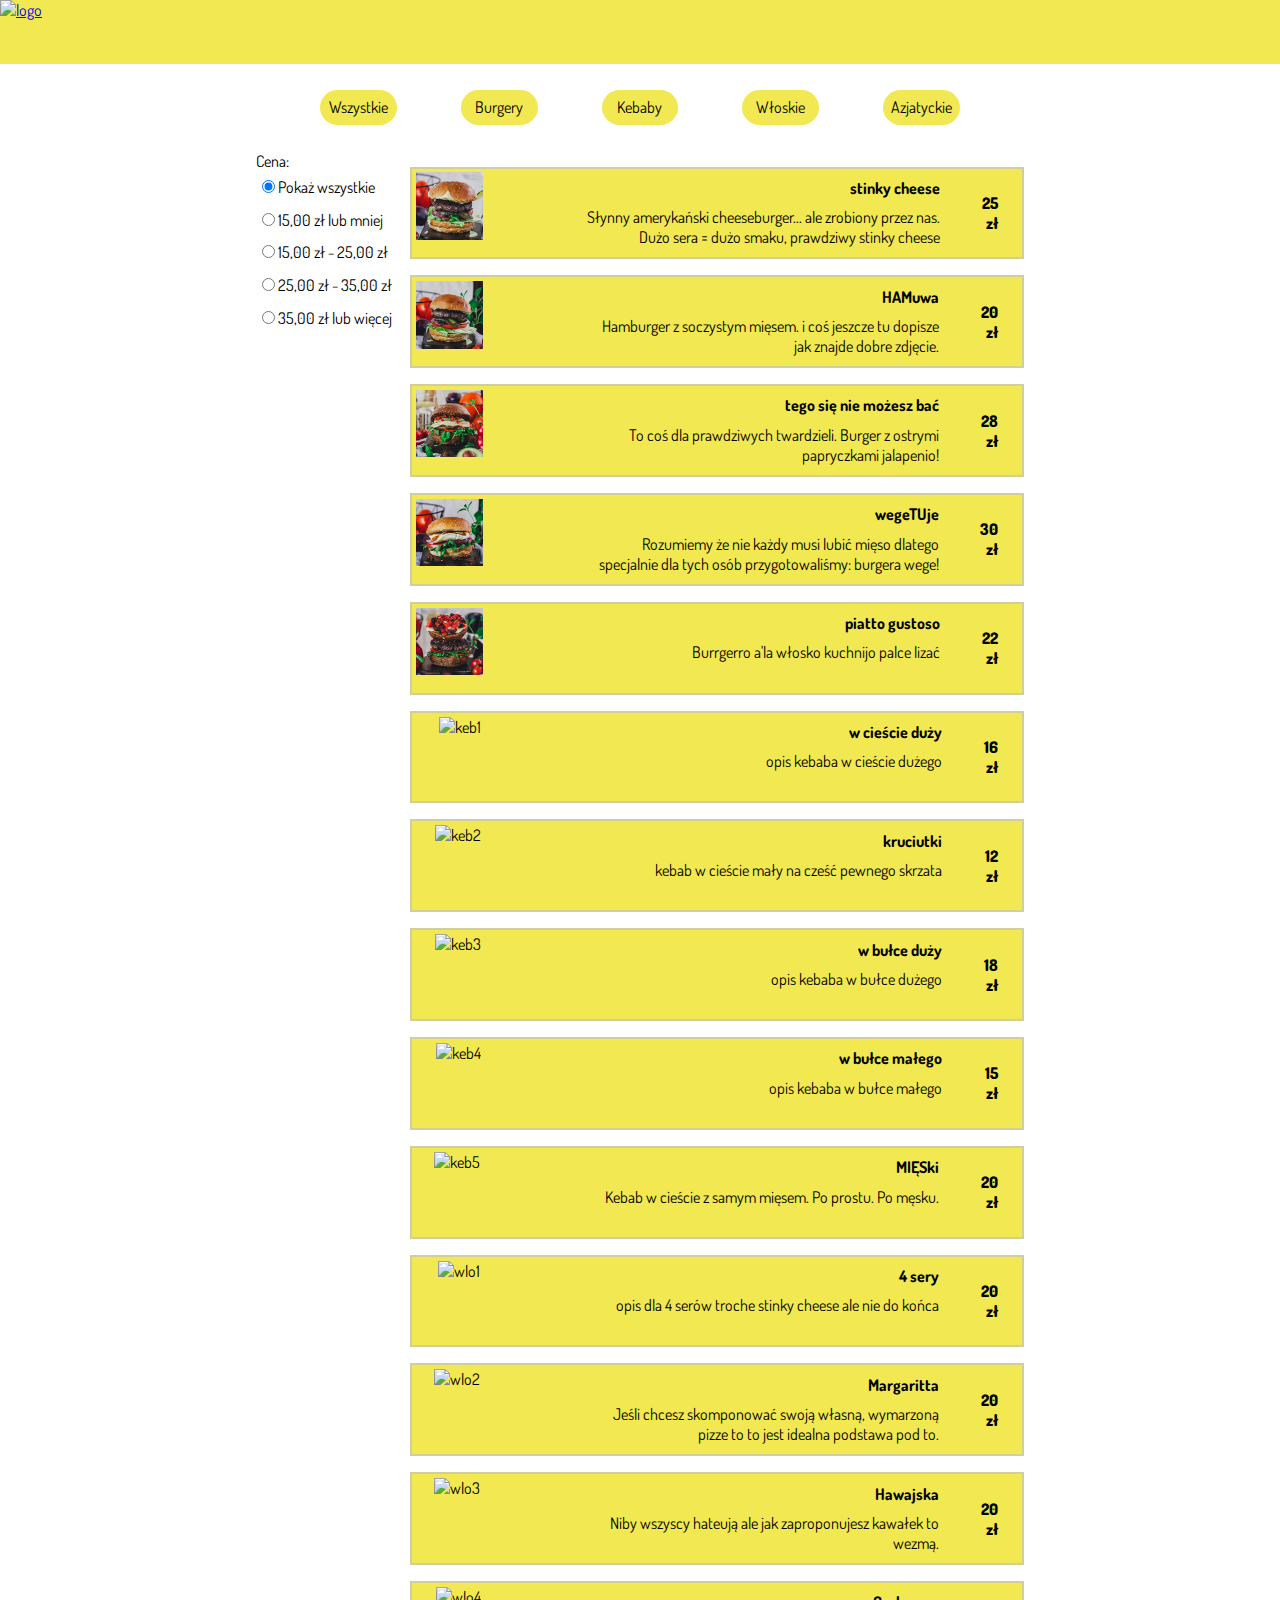
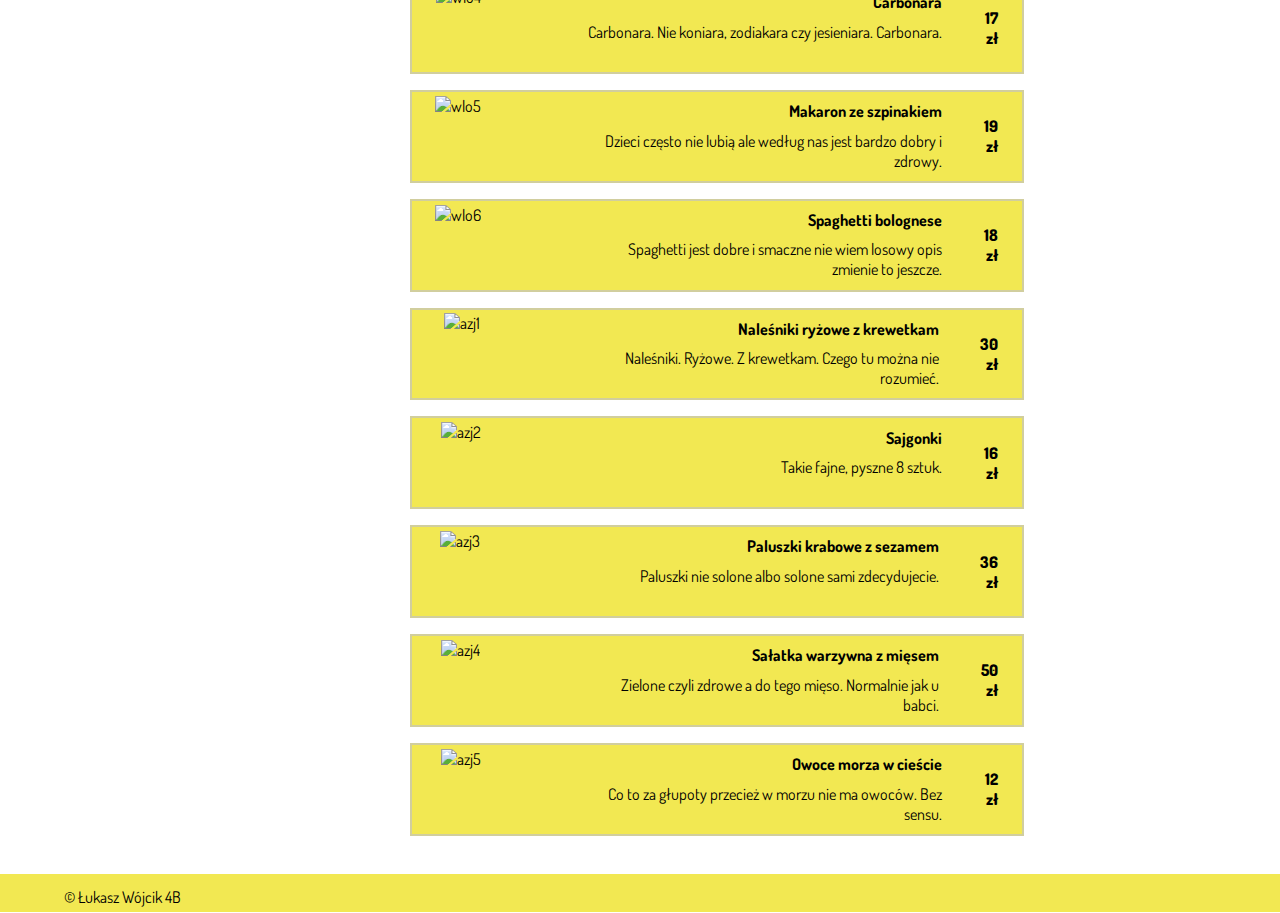
==== commit e38bda88: "nie mam pojecia depresja czy cos" ====
--- a/index.html
+++ b/index.html
@@ -6,6 +6,11 @@
     <meta name="viewport" content="width=device-width, initial-scale=1.0" />
     <title>FoodDelivery</title>
     <link rel="stylesheet" href="style/main.css" />
+    <link
+      rel="shortcut icon"
+      href="/pictures/logo/favicon.ico"
+      type="image/x-icon"
+    />
   </head>
 
   <body>
@@ -47,8 +52,8 @@
             </div>
           </form>
           <div class="dodatki_cena">
-            <p class="dodatki_cena-o1">-</p>
-            <p class="dodatki_cena-o2">-</p>
+            <p class="dodatki_cena-o1 dodatki_cena-p">-</p>
+            <p class="dodatki_cena-o2 dodatki_cena-p">-</p>
           </div>
         </section>
         <section class="dodatki-box-podsumowanie">
@@ -63,15 +68,15 @@
 
     <main>
       <nav class="nawigacja">
-        <a href="#" id="nawigacja-a"
+        <a href="index.html" id="nawigacja-a"
           ><img
             id="nawigacja-img"
-            src="pictures/logo/logo-placeholder.png"
+            src="pictures/logo/LOGObetter.png"
             alt="logo"
         /></a>
-        <a href="#">
+        <!-- <a href="#">
           <p id="nawigacja-p">adres</p>
-        </a>
+        </a> -->
       </nav>
       <div class="container">
         <div id="miejsceWyboru">
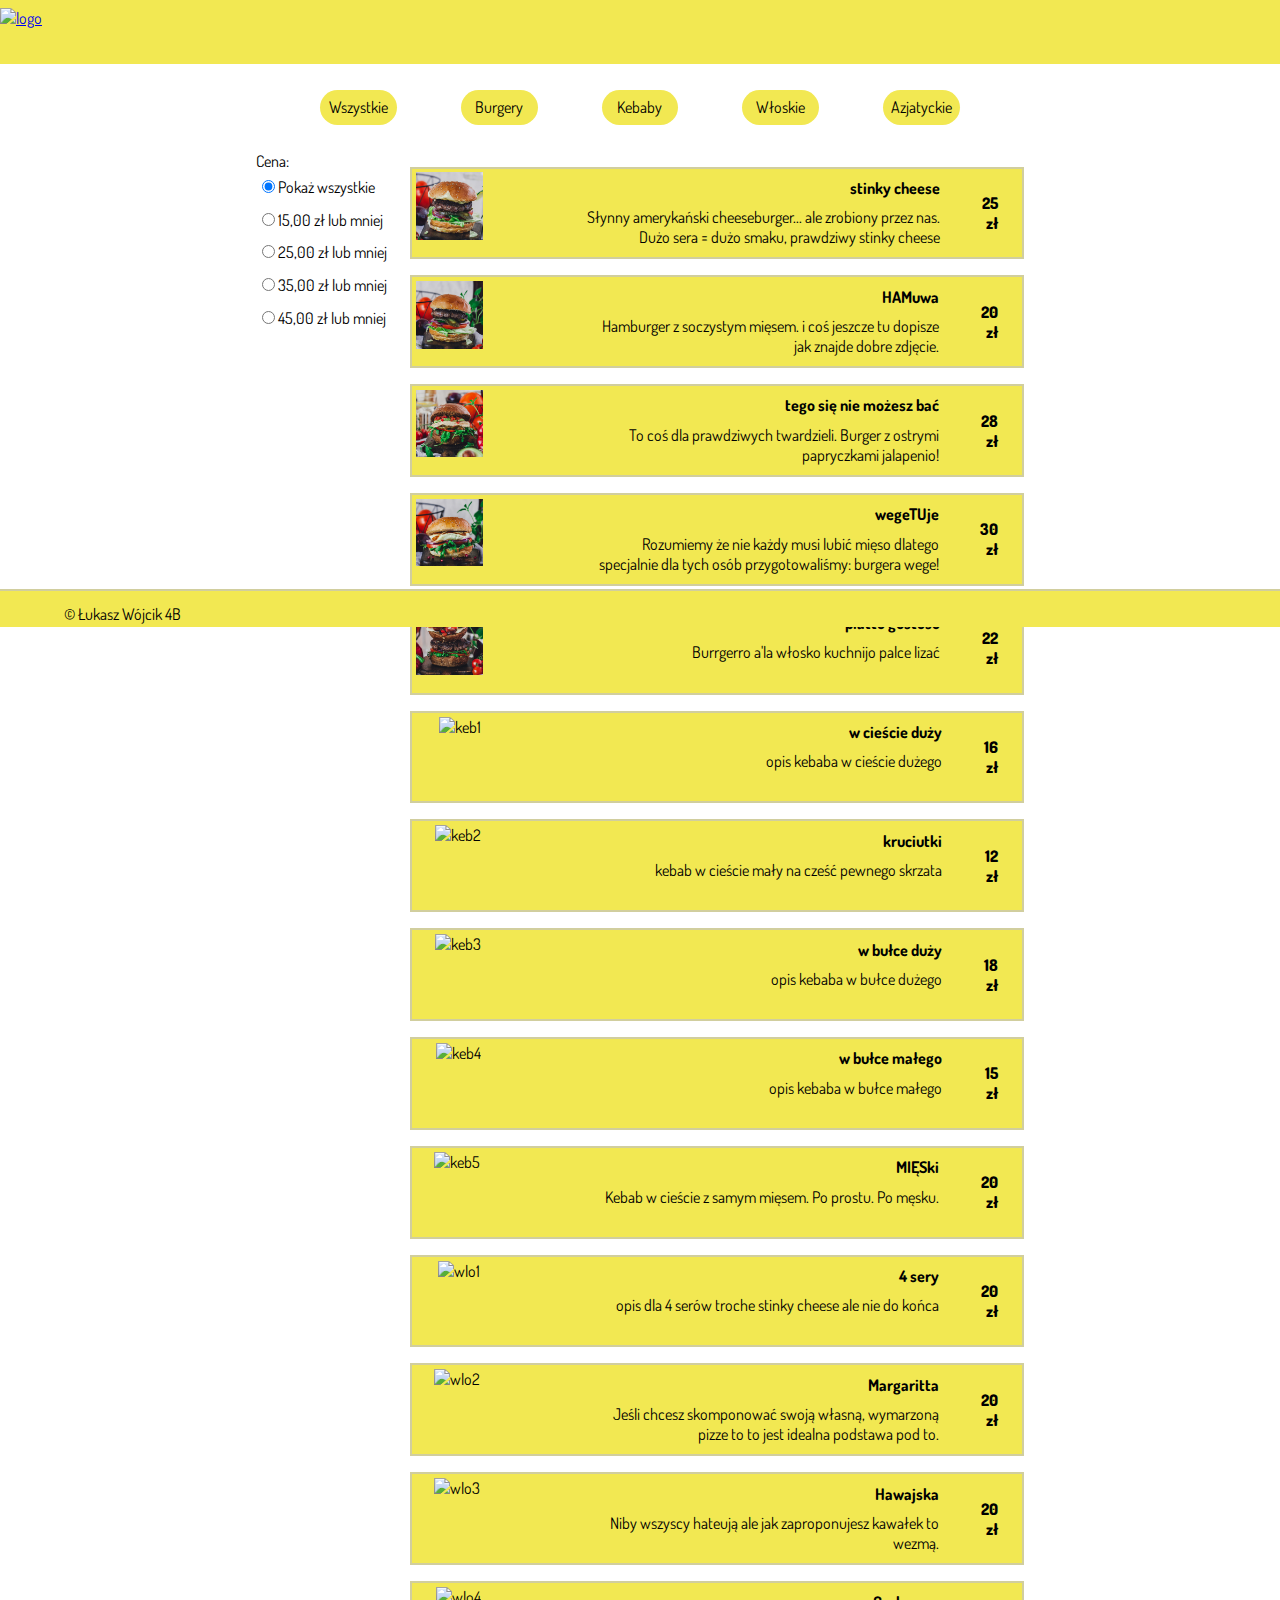
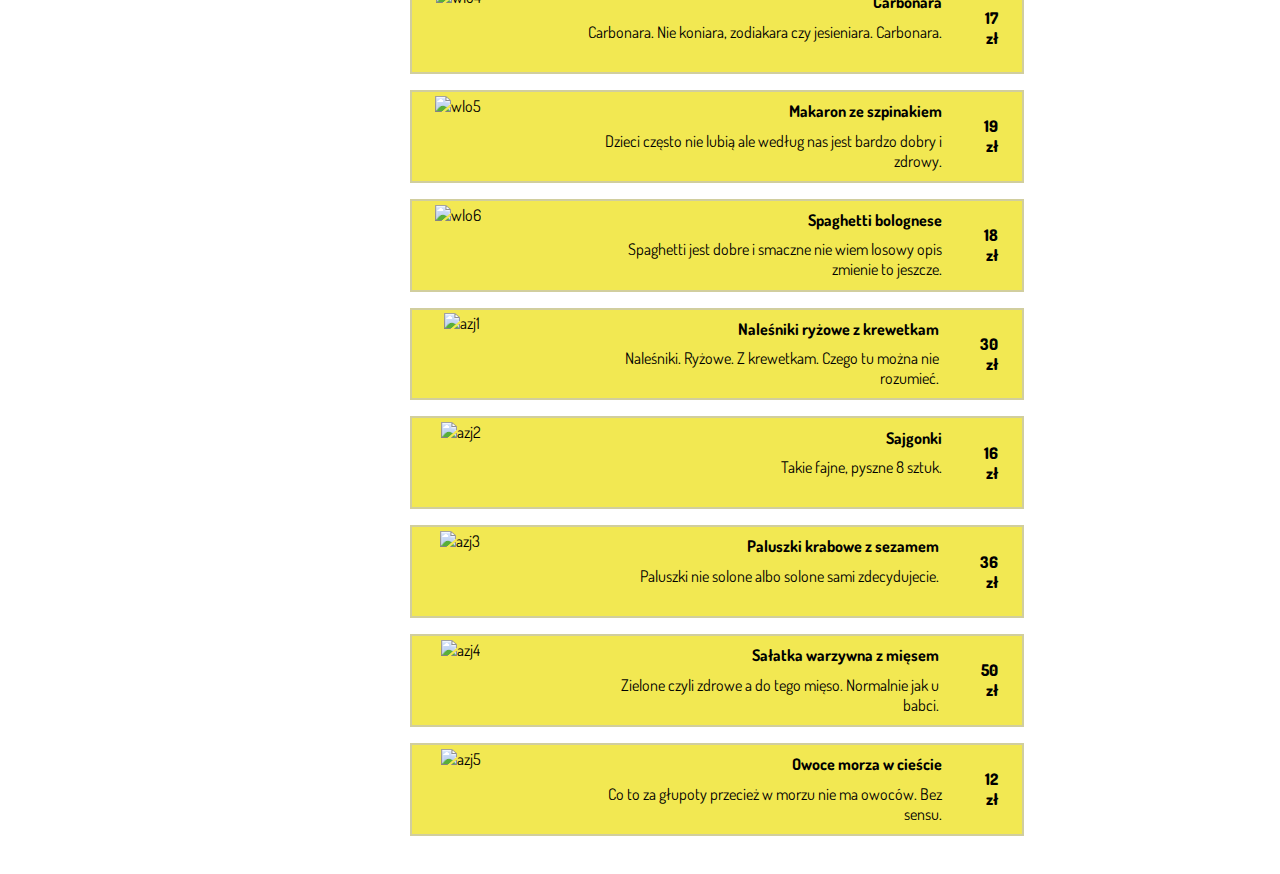
==== commit b7672631: "aaaaaaa" ====
--- a/index.html
+++ b/index.html
@@ -66,6 +66,10 @@
       </div>
     </section>
 
+    <footer>
+      <p id="footer-p">&copy; Łukasz Wójcik 4B</p>
+    </footer>
+
     <main>
       <nav class="nawigacja">
         <a href="index.html" id="nawigacja-a"
@@ -115,16 +119,16 @@
                 mniej</label
               >
               <label for="cena2"
-                ><input type="radio" name="cena" id="cena2" /> 15,00 zł - 25,00
-                zł</label
+                ><input type="radio" name="cena" id="cena2" /> 25,00 zł lub
+                mniej</label
               >
               <label for="cena3"
-                ><input type="radio" name="cena" id="cena3" /> 25,00 zł - 35,00
-                zł</label
+                ><input type="radio" name="cena" id="cena3" /> 35,00 zł lub
+                mniej</label
               >
               <label for="cena4"
-                ><input type="radio" name="cena" id="cena4" /> 35,00 zł lub
-                więcej</label
+                ><input type="radio" name="cena" id="cena4" /> 45,00 zł lub
+                mniej</label
               >
             </div>
           </aside>
@@ -132,7 +136,7 @@
             <!-- //////////// Burgery //////////// -->
             <ul id="burgery" class="produkty">
               <!-- burger1 -->
-              <li id="bur1" class="liWybor">
+              <li id="bur1" class="liWybor" value="25.00">
                 <label for="#img-bur1">
                   <div class="element">
                     <label for="bur1"
@@ -156,7 +160,7 @@
                 </label>
               </li>
               <!-- burger2 -->
-              <li id="bur2" class="liWybor">
+              <li id="bur2" class="liWybor" value="20.00">
                 <div class="element">
                   <label for="bur2"
                     ><img
@@ -178,7 +182,7 @@
                 </div>
               </li>
               <!-- burger3 -->
-              <li id="bur3" class="liWybor">
+              <li id="bur3" class="liWybor" value="28.00">
                 <div class="element">
                   <label for="bur3"
                     ><img
@@ -200,7 +204,7 @@
                 </div>
               </li>
               <!-- burger4 -->
-              <li id="bur4" class="liWybor">
+              <li id="bur4" class="liWybor" value="30.00">
                 <div class="element">
                   <label for="bur4"
                     ><img
@@ -222,7 +226,7 @@
                 </div>
               </li>
               <!-- burger5 -->
-              <li id="bur5" class="liWybor">
+              <li id="bur5" class="liWybor" value="22.00">
                 <div class="element">
                   <label for="bur5"
                     ><img
@@ -248,7 +252,7 @@
 
             <ul id="kebaby" class="produkty">
               <!-- kebab1 -->
-              <li id="keb1" class="liWybor">
+              <li id="keb1" class="liWybor" value="16.00">
                 <div class="element">
                   <label for="keb1"
                     ><img
@@ -267,7 +271,7 @@
                 </div>
               </li>
               <!-- kebab2 -->
-              <li id="keb2" class="liWybor">
+              <li id="keb2" class="liWybor" value="12.00">
                 <div class="element">
                   <label for="keb2"
                     ><img
@@ -288,7 +292,7 @@
                 </div>
               </li>
               <!-- kebab3 -->
-              <li id="keb3" class="liWybor">
+              <li id="keb3" class="liWybor" value="18.00">
                 <div class="element">
                   <label for="keb3"
                     ><img
@@ -307,7 +311,7 @@
                 </div>
               </li>
               <!-- kebab4 -->
-              <li id="keb4" class="liWybor">
+              <li id="keb4" class="liWybor" value="15.00">
                 <div class="element">
                   <label for="keb4"
                     ><img
@@ -326,7 +330,7 @@
                 </div>
               </li>
               <!-- kebab5 -->
-              <li id="keb5" class="liWybor">
+              <li id="keb5" class="liWybor" value="20.00">
                 <div class="element">
                   <label for="keb5"
                     ><img
@@ -352,7 +356,7 @@
 
             <ul id="wloskie" class="produkty">
               <!-- wloskie1 -->
-              <li id="wlo1" class="liWybor">
+              <li id="wlo1" class="liWybor" value="20.00">
                 <div class="element">
                   <label for="wlo1"
                     ><img
@@ -373,7 +377,7 @@
                 </div>
               </li>
               <!-- wloskie2 -->
-              <li id="wlo2" class="liWybor">
+              <li id="wlo2" class="liWybor" value="20.00">
                 <div class="element">
                   <label for="wlo2"
                     ><img
@@ -395,7 +399,7 @@
                 </div>
               </li>
               <!-- wloskie3 -->
-              <li id="wlo3" class="liWybor">
+              <li id="wlo3" class="liWybor" value="20.00">
                 <div class="element">
                   <label for="wlo3"
                     ><img
@@ -417,7 +421,7 @@
                 </div>
               </li>
               <!-- wloskie4 -->
-              <li id="wlo4" class="liWybor">
+              <li id="wlo4" class="liWybor" value="17.00">
                 <div class="element">
                   <label for="wlo4"
                     ><img
@@ -439,7 +443,7 @@
                 </div>
               </li>
               <!-- wloskie5 -->
-              <li id="wlo5" class="liWybor">
+              <li id="wlo5" class="liWybor" value="19.00">
                 <div class="element">
                   <label for="wlo5"
                     ><img
@@ -461,7 +465,7 @@
                 </div>
               </li>
               <!-- wloskie6 -->
-              <li id="wlo6" class="liWybor">
+              <li id="wlo6" class="liWybor" value="18.00">
                 <div class="element">
                   <label for="wlo6"
                     ><img
@@ -488,7 +492,7 @@
 
             <ul id="azjatyckie" class="produkty">
               <!-- azjatyckie1 -->
-              <li id="azj1" class="liWybor">
+              <li id="azj1" class="liWybor" value="30.00">
                 <div class="element">
                   <label for="azj1"
                     ><img
@@ -510,7 +514,7 @@
                 </div>
               </li>
               <!-- azjatyckie2 -->
-              <li id="azj2" class="liWybor">
+              <li id="azj2" class="liWybor" value="16.00">
                 <div class="element">
                   <label for="azj2"
                     ><img
@@ -529,7 +533,7 @@
                 </div>
               </li>
               <!-- azjatyckie3 -->
-              <li id="azj3" class="liWybor">
+              <li id="azj3" class="liWybor" value="36.00">
                 <div class="element">
                   <label for="azj3"
                     ><img
@@ -550,7 +554,7 @@
                 </div>
               </li>
               <!-- azjatyckie4 -->
-              <li id="azj4" class="liWybor">
+              <li id="azj4" class="liWybor" value="50.00">
                 <div class="element">
                   <label for="azj4"
                     ><img
@@ -572,7 +576,7 @@
                 </div>
               </li>
               <!-- azjatyckie5 -->
-              <li id="azj5" class="liWybor">
+              <li id="azj5" class="liWybor" value="12.00">
                 <div class="element">
                   <label for="azj5"
                     ><img
@@ -597,9 +601,6 @@
           </div>
         </div>
       </div>
-      <footer>
-        <p id="footer-p">&copy; Łukasz Wójcik 4B</p>
-      </footer>
     </main>
     <script src="main.js"></script>
   </body>
--- a/style/main.css
+++ b/style/main.css
@@ -30,14 +30,19 @@
   display: flex;
   height: 5vw;
   background-color: #f2e852;
+  padding-bottom: 0.5em;
 }
 
 #nawigacja-a {
   width: 5vw;
+  align-items: center;
 }
 
 #nawigacja-img {
-  height: 100%;
+  padding-top: 0.5em;
+  margin-bottom: 0.5em;
+  width: 100%;
+  height: auto;
   display: flex;
 }
 
@@ -49,6 +54,31 @@
 }
 
 /* ////////////////KATEGORIE/////////////////// */
+
+#bur1,
+#bur2,
+#bur3,
+#bur4,
+#bur5,
+#keb1,
+#keb2,
+#keb3,
+#keb4,
+#keb5,
+#wlo1,
+#wlo2,
+#wlo3,
+#wlo4,
+#wlo5,
+#wlo6,
+#azj1,
+#azj2,
+#azj3,
+#azj4,
+#azj5 {
+  display: flex;
+}
+
 #kategorie {
   display: flex;
   width: 100%;
@@ -367,10 +397,13 @@
 }
 
 footer {
+  position: fixed;
   width: 100%;
   display: flex;
   height: 3vw;
   background-color: #f2e852;
+  margin-top: 46vw;
+  border-top: 2px solid rgba(194, 194, 194, 0.685);
 }
 
 #footer-p {
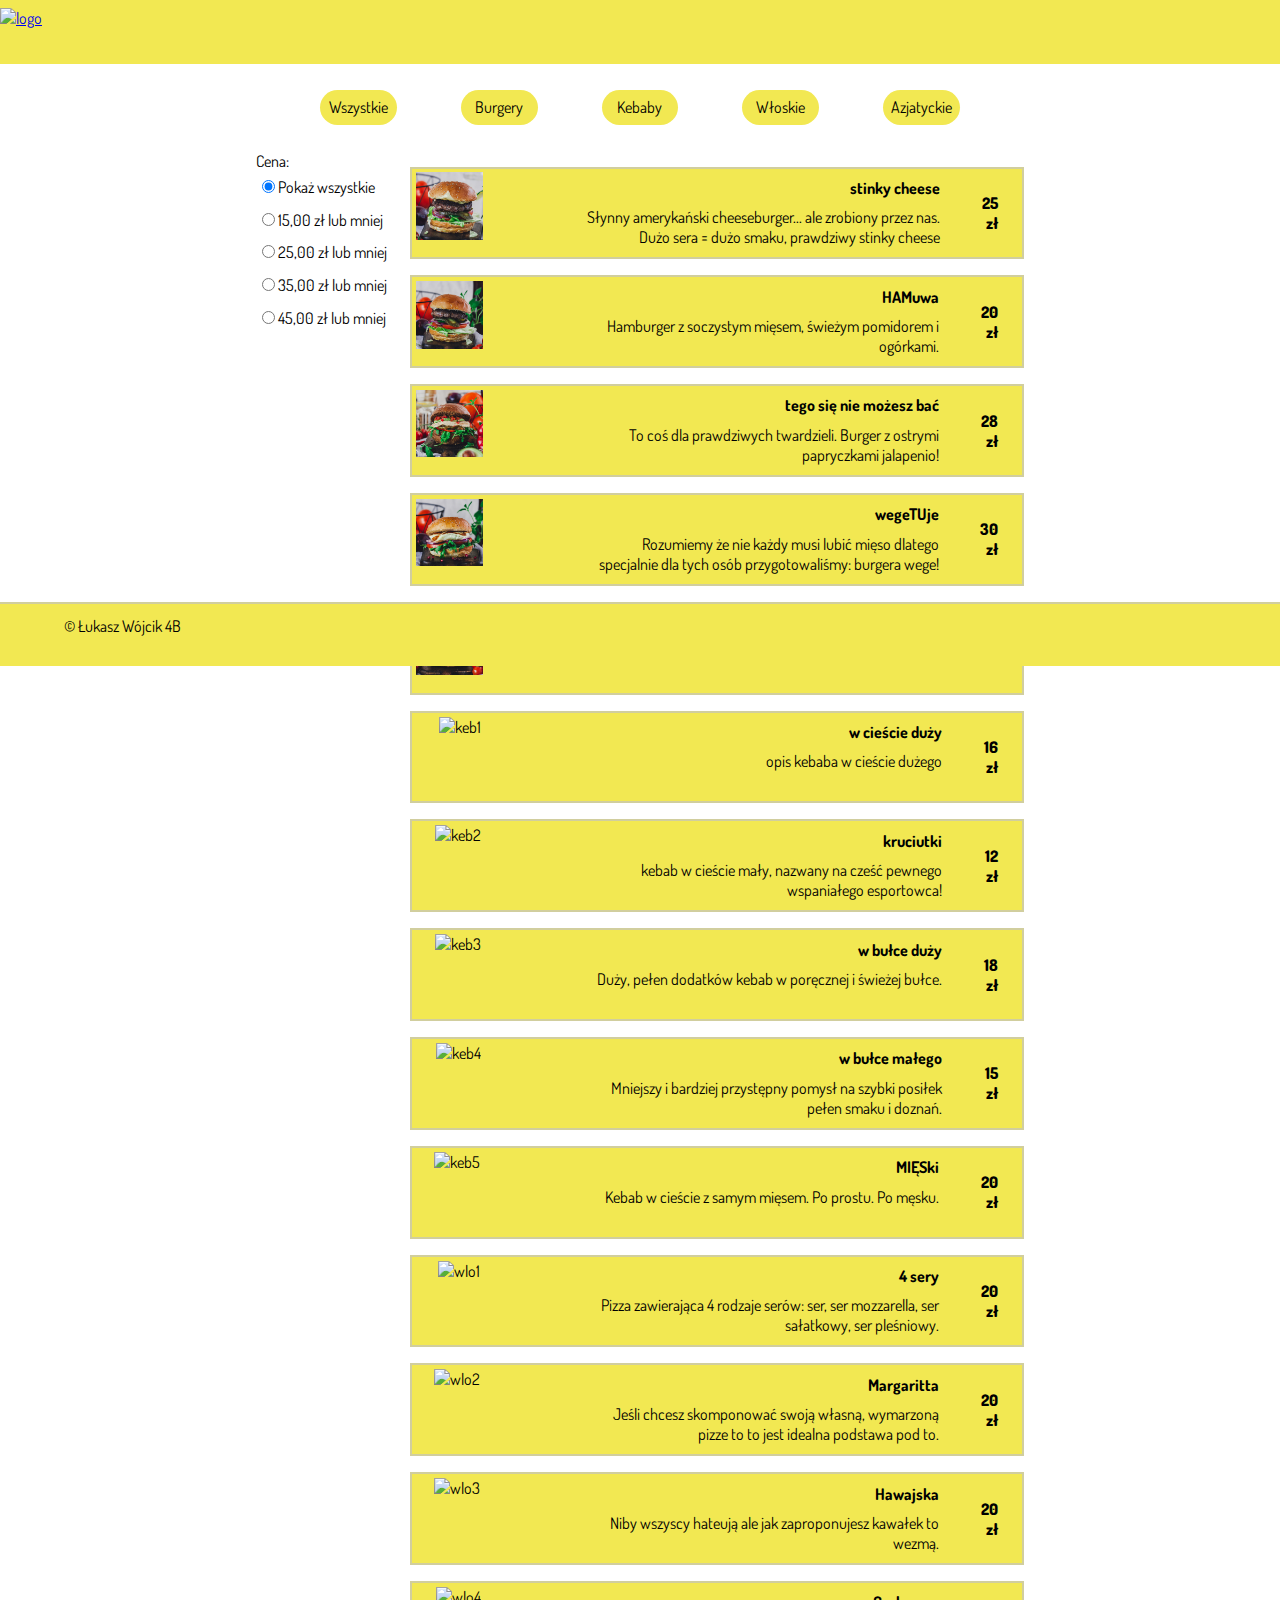
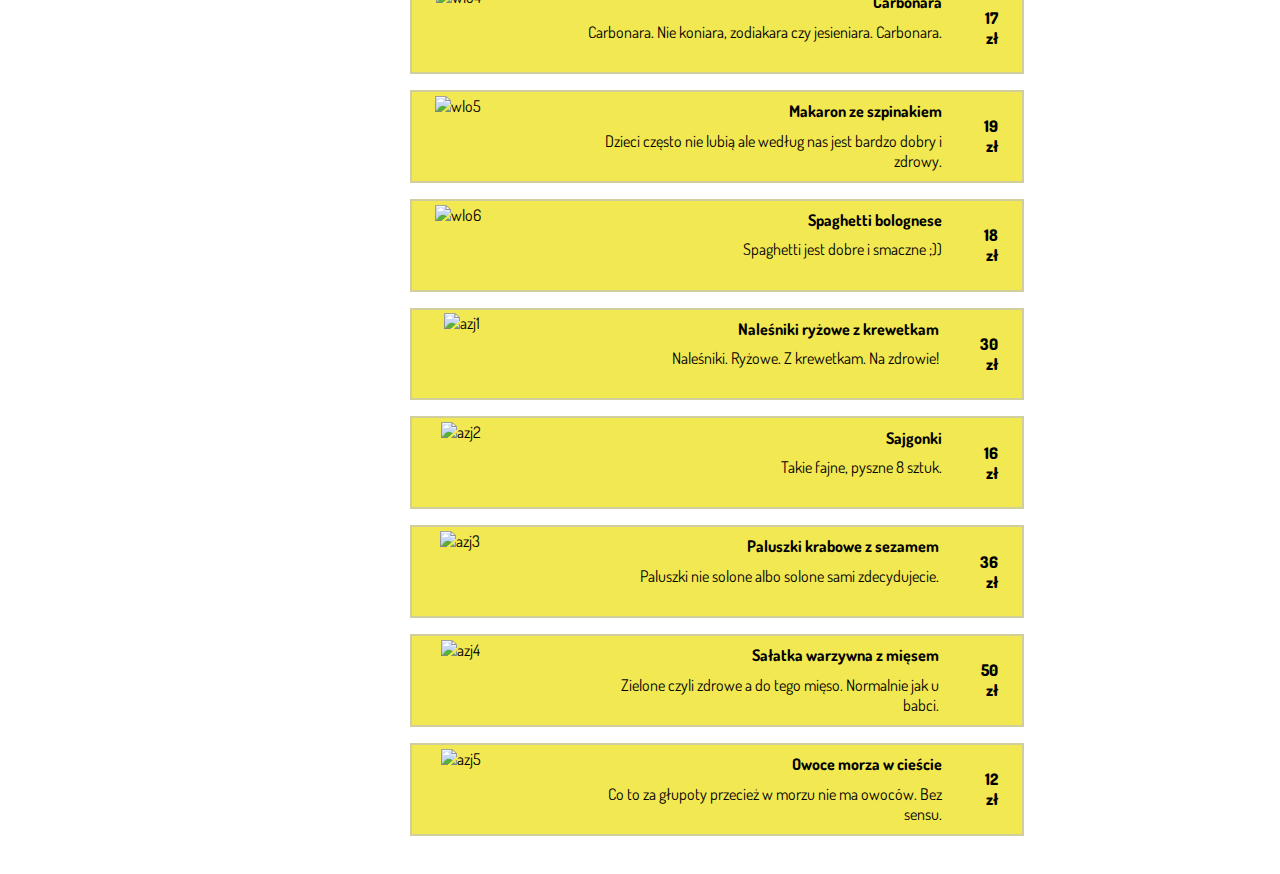
==== commit 5ada7fee: "koniec na dzisiaj, do domu" ====
--- a/index.html
+++ b/index.html
@@ -1,607 +1,466 @@
-<!DOCTYPE html>
-<html lang="en">
-  <head>
-    <meta charset="UTF-8" />
-    <meta http-equiv="X-UA-Compatible" content="IE=edge" />
-    <meta name="viewport" content="width=device-width, initial-scale=1.0" />
-    <title>FoodDelivery</title>
-    <link rel="stylesheet" href="style/main.css" />
-    <link
-      rel="shortcut icon"
-      href="/pictures/logo/favicon.ico"
-      type="image/x-icon"
-    />
-  </head>
-
-  <body>
-    <section id="dodatki">
-      <div class="dodatki_box">
-        <section class="dodatki_box-produkty"></section>
-        <section class="dodatki_box-wybor">
-          <form class="dodatki_class" id="dodatki_4burgery" action="#">
-            <label class="dodatki_bulka-label" for="dodatki_bulka"
-              >Wybierz rodzaj pieczywa:
-              <select name="jakaBulaWariacie" id="dodatki_bulka">
-                <option value="">bułka pszenna</option>
-                <option value="">bułka wieloziarnista</option>
-              </select></label
-            >
-            <div class="dodatki_miesoBUR">
-              <label for="dodatki_miesoBUR-input"
-                >Dodatkowe mięso:
-                <input
-                  value="8"
-                  type="checkbox"
-                  name="anyMiecho"
-                  id="dodatki_miesoBUR-input"
-              /></label>
-              <label for="dodatki_miesoBUR-input">(+8,00zł)</label>
-            </div>
-            <div class="dodatki_serBUR">
-              <label for="dodatki_serBUR-input"
-                >Dodatkowy ser:
-                <input
-                  value="5"
-                  type="checkbox"
-                  name="cziiiiz"
-                  id="dodatki_serBUR-input"
-              /></label>
-              <label id="label-wyrownanie" for="dodatki_serBUR-input"
-                >(+5,00zł)</label
-              >
-            </div>
-          </form>
-          <div class="dodatki_cena">
-            <p class="dodatki_cena-o1 dodatki_cena-p">-</p>
-            <p class="dodatki_cena-o2 dodatki_cena-p">-</p>
-          </div>
-        </section>
-        <section class="dodatki-box-podsumowanie">
-          <div class="dodatki-box-podsumowanie-cena">0 zł</div>
-        </section>
-        <section class="dodatki-box-przyciski">
-          <div id="przyciski-wyjdz">wyjdz</div>
-          <div id="przyciski-dalej">dalej</div>
-        </section>
-      </div>
-    </section>
-
-    <footer>
-      <p id="footer-p">&copy; Łukasz Wójcik 4B</p>
-    </footer>
-
-    <main>
-      <nav class="nawigacja">
-        <a href="index.html" id="nawigacja-a"
-          ><img
-            id="nawigacja-img"
-            src="pictures/logo/LOGObetter.png"
-            alt="logo"
-        /></a>
-        <!-- <a href="#">
-          <p id="nawigacja-p">adres</p>
-        </a> -->
-      </nav>
-      <div class="container">
-        <div id="miejsceWyboru">
-          <nav id="kategorie">
-            <div class="kategorieWybor" id="menu0">
-              <label class="kategorieLabel" for="wszystkie">Wszystkie</label>
-            </div>
-
-            <div class="kategorieWybor" id="menu1">
-              <label class="kategorieLabel" for="burgery">Burgery</label>
-            </div>
-
-            <div class="kategorieWybor" id="menu2">
-              <label class="kategorieLabel" for="kebaby">Kebaby</label>
-            </div>
-
-            <div class="kategorieWybor" id="menu3">
-              <label class="kategorieLabel" for="wloskie">Włoskie</label>
-            </div>
-
-            <div class="kategorieWybor" id="menu4">
-              <label class="kategorieLabel" for="azjatyckie">Azjatyckie</label>
-            </div>
-          </nav>
-        </div>
-        <div class="mitgard">
-          <aside class="filtrowanie">
-            <div class="filtrowanieCena">
-              <p class="cena-p">Cena:</p>
-              <label for="cena0"
-                ><input type="radio" name="cena" id="cena0" checked /> Pokaż
-                wszystkie</label
-              >
-              <label for="cena1"
-                ><input type="radio" name="cena" id="cena1" /> 15,00 zł lub
-                mniej</label
-              >
-              <label for="cena2"
-                ><input type="radio" name="cena" id="cena2" /> 25,00 zł lub
-                mniej</label
-              >
-              <label for="cena3"
-                ><input type="radio" name="cena" id="cena3" /> 35,00 zł lub
-                mniej</label
-              >
-              <label for="cena4"
-                ><input type="radio" name="cena" id="cena4" /> 45,00 zł lub
-                mniej</label
-              >
-            </div>
-          </aside>
-          <div class="produkty-div">
-            <!-- //////////// Burgery //////////// -->
-            <ul id="burgery" class="produkty">
-              <!-- burger1 -->
-              <li id="bur1" class="liWybor" value="25.00">
-                <label for="#img-bur1">
-                  <div class="element">
-                    <label for="bur1"
-                      ><img
-                        class="element-zdj"
-                        id="img-bur1"
-                        src="pictures/burgery/burger_cheese.png"
-                        alt="bur1"
-                    /></label>
-                    <section class="element-section">
-                      <p class="produkt-nazwa">stinky cheese</p>
-                      <p class="produkt-opis">
-                        Słynny amerykański cheeseburger... ale zrobiony przez
-                        nas. Dużo sera = dużo smaku, prawdziwy stinky cheese
-                      </p>
-                    </section>
-                    <section class="element-section2">
-                      <p value="25.00" class="produkt-cena">25 zł</p>
-                    </section>
-                  </div>
-                </label>
-              </li>
-              <!-- burger2 -->
-              <li id="bur2" class="liWybor" value="20.00">
-                <div class="element">
-                  <label for="bur2"
-                    ><img
-                      class="element-zdj"
-                      id="img-bur2"
-                      src="pictures/burgery/burger_classic.png"
-                      alt="bur2"
-                  /></label>
-                  <section class="element-section">
-                    <p class="produkt-nazwa">HAMuwa</p>
-                    <p class="produkt-opis">
-                      Hamburger z soczystym mięsem. i coś jeszcze tu dopisze jak
-                      znajde dobre zdjęcie.
-                    </p>
-                  </section>
-                  <section class="element-section2">
-                    <p value="20.00" class="produkt-cena">20 zł</p>
-                  </section>
-                </div>
-              </li>
-              <!-- burger3 -->
-              <li id="bur3" class="liWybor" value="28.00">
-                <div class="element">
-                  <label for="bur3"
-                    ><img
-                      class="element-zdj"
-                      id="img-bur3"
-                      src="pictures/burgery/burger_mexican_tofu.png"
-                      alt="bur3"
-                  /></label>
-                  <section class="element-section">
-                    <p class="produkt-nazwa">tego się nie możesz bać</p>
-                    <p class="produkt-opis">
-                      To coś dla prawdziwych twardzieli. Burger z ostrymi
-                      papryczkami jalapenio!
-                    </p>
-                  </section>
-                  <section class="element-section2">
-                    <p value="28.00" class="produkt-cena">28 zł</p>
-                  </section>
-                </div>
-              </li>
-              <!-- burger4 -->
-              <li id="bur4" class="liWybor" value="30.00">
-                <div class="element">
-                  <label for="bur4"
-                    ><img
-                      class="element-zdj"
-                      id="img-bur4"
-                      src="pictures/burgery/burger_vege.png"
-                      alt="bur4"
-                  /></label>
-                  <section class="element-section">
-                    <p class="produkt-nazwa">wegeTUje</p>
-                    <p class="produkt-opis">
-                      Rozumiemy że nie każdy musi lubić mięso dlatego specjalnie
-                      dla tych osób przygotowaliśmy: burgera wege!
-                    </p>
-                  </section>
-                  <section class="element-section2">
-                    <p value="30.00" class="produkt-cena">30 zł</p>
-                  </section>
-                </div>
-              </li>
-              <!-- burger5 -->
-              <li id="bur5" class="liWybor" value="22.00">
-                <div class="element">
-                  <label for="bur5"
-                    ><img
-                      class="element-zdj"
-                      id="img-bur5"
-                      src="pictures/burgery/burger_pizza.png"
-                      alt="bur5"
-                  /></label>
-                  <section class="element-section">
-                    <p class="produkt-nazwa">piatto gustoso</p>
-                    <p class="produkt-opis">
-                      Burrgerro a'la włosko kuchnijo palce lizać
-                    </p>
-                  </section>
-                  <section class="element-section2">
-                    <p value="22.00" class="produkt-cena">22 zł</p>
-                  </section>
-                </div>
-              </li>
-            </ul>
-
-            <!-- //////////// Kebaby //////////// -->
-
-            <ul id="kebaby" class="produkty">
-              <!-- kebab1 -->
-              <li id="keb1" class="liWybor" value="16.00">
-                <div class="element">
-                  <label for="keb1"
-                    ><img
-                      class="element-zdj"
-                      id="img-keb1"
-                      src="pictures/kebaby/1.jpg"
-                      alt="keb1"
-                  /></label>
-                  <section class="element-section">
-                    <p class="produkt-nazwa">w cieście duży</p>
-                    <p class="produkt-opis">opis kebaba w cieście dużego</p>
-                  </section>
-                  <section class="element-section2">
-                    <p value="16.00" class="produkt-cena">16 zł</p>
-                  </section>
-                </div>
-              </li>
-              <!-- kebab2 -->
-              <li id="keb2" class="liWybor" value="12.00">
-                <div class="element">
-                  <label for="keb2"
-                    ><img
-                      class="element-zdj"
-                      id="img-keb2"
-                      src="pictures/kebaby/1.jpg"
-                      alt="keb2"
-                  /></label>
-                  <section class="element-section">
-                    <p class="produkt-nazwa">kruciutki</p>
-                    <p class="produkt-opis">
-                      kebab w cieście mały na cześć pewnego skrzata
-                    </p>
-                  </section>
-                  <section class="element-section2">
-                    <p value="12.00" class="produkt-cena">12 zł</p>
-                  </section>
-                </div>
-              </li>
-              <!-- kebab3 -->
-              <li id="keb3" class="liWybor" value="18.00">
-                <div class="element">
-                  <label for="keb3"
-                    ><img
-                      class="element-zdj"
-                      id="img-keb3"
-                      src="pictures/kebaby/1.jpg"
-                      alt="keb3"
-                  /></label>
-                  <section class="element-section">
-                    <p class="produkt-nazwa">w bułce duży</p>
-                    <p class="produkt-opis">opis kebaba w bułce dużego</p>
-                  </section>
-                  <section class="element-section2">
-                    <p value="18.00" class="produkt-cena">18 zł</p>
-                  </section>
-                </div>
-              </li>
-              <!-- kebab4 -->
-              <li id="keb4" class="liWybor" value="15.00">
-                <div class="element">
-                  <label for="keb4"
-                    ><img
-                      class="element-zdj"
-                      id="img-keb4"
-                      src="pictures/kebaby/1.jpg"
-                      alt="keb4"
-                  /></label>
-                  <section class="element-section">
-                    <p class="produkt-nazwa">w bułce małego</p>
-                    <p class="produkt-opis">opis kebaba w bułce małego</p>
-                  </section>
-                  <section class="element-section2">
-                    <p value="15.00" class="produkt-cena">15 zł</p>
-                  </section>
-                </div>
-              </li>
-              <!-- kebab5 -->
-              <li id="keb5" class="liWybor" value="20.00">
-                <div class="element">
-                  <label for="keb5"
-                    ><img
-                      class="element-zdj"
-                      id="img-keb5"
-                      src="pictures/kebaby/1.jpg"
-                      alt="keb5"
-                  /></label>
-                  <section class="element-section">
-                    <p class="produkt-nazwa">MIĘSki</p>
-                    <p class="produkt-opis">
-                      Kebab w cieście z samym mięsem. Po prostu. Po męsku.
-                    </p>
-                  </section>
-                  <section class="element-section2">
-                    <p value="20.00" class="produkt-cena">20 zł</p>
-                  </section>
-                </div>
-              </li>
-            </ul>
-
-            <!-- //////////// Włoskie //////////// -->
-
-            <ul id="wloskie" class="produkty">
-              <!-- wloskie1 -->
-              <li id="wlo1" class="liWybor" value="20.00">
-                <div class="element">
-                  <label for="wlo1"
-                    ><img
-                      class="element-zdj"
-                      id="img-wlo1"
-                      src="pictures/pizze/1.jpg"
-                      alt="wlo1"
-                  /></label>
-                  <section class="element-section">
-                    <p class="produkt-nazwa">4 sery</p>
-                    <p class="produkt-opis">
-                      opis dla 4 serów troche stinky cheese ale nie do końca
-                    </p>
-                  </section>
-                  <section class="element-section2">
-                    <p value="20.00" class="produkt-cena">20 zł</p>
-                  </section>
-                </div>
-              </li>
-              <!-- wloskie2 -->
-              <li id="wlo2" class="liWybor" value="20.00">
-                <div class="element">
-                  <label for="wlo2"
-                    ><img
-                      class="element-zdj"
-                      id="img-wlo2"
-                      src="pictures/pizze/1.jpg"
-                      alt="wlo2"
-                  /></label>
-                  <section class="element-section">
-                    <p class="produkt-nazwa">Margaritta</p>
-                    <p class="produkt-opis">
-                      Jeśli chcesz skomponować swoją własną, wymarzoną pizze to
-                      to jest idealna podstawa pod to.
-                    </p>
-                  </section>
-                  <section class="element-section2">
-                    <p value="20.00" class="produkt-cena">20 zł</p>
-                  </section>
-                </div>
-              </li>
-              <!-- wloskie3 -->
-              <li id="wlo3" class="liWybor" value="20.00">
-                <div class="element">
-                  <label for="wlo3"
-                    ><img
-                      class="element-zdj"
-                      id="img-wlo3"
-                      src="pictures/pizze/1.jpg"
-                      alt="wlo3"
-                  /></label>
-                  <section class="element-section">
-                    <p class="produkt-nazwa">Hawajska</p>
-                    <p class="produkt-opis">
-                      Niby wszyscy hateują ale jak zaproponujesz kawałek to
-                      wezmą.
-                    </p>
-                  </section>
-                  <section class="element-section2">
-                    <p value="20.00" class="produkt-cena">20 zł</p>
-                  </section>
-                </div>
-              </li>
-              <!-- wloskie4 -->
-              <li id="wlo4" class="liWybor" value="17.00">
-                <div class="element">
-                  <label for="wlo4"
-                    ><img
-                      class="element-zdj"
-                      id="img-wlo4"
-                      src="pictures/makarony/carbonara.jpg"
-                      alt="wlo4"
-                  /></label>
-                  <section class="element-section">
-                    <p class="produkt-nazwa">Carbonara</p>
-                    <p class="produkt-opis">
-                      Carbonara. Nie koniara, zodiakara czy jesieniara.
-                      Carbonara.
-                    </p>
-                  </section>
-                  <section class="element-section2">
-                    <p value="17.00" class="produkt-cena">17 zł</p>
-                  </section>
-                </div>
-              </li>
-              <!-- wloskie5 -->
-              <li id="wlo5" class="liWybor" value="19.00">
-                <div class="element">
-                  <label for="wlo5"
-                    ><img
-                      class="element-zdj"
-                      id="img-wlo5"
-                      src="pictures/makarony/carbonara.jpg"
-                      alt="wlo5"
-                  /></label>
-                  <section class="element-section">
-                    <p class="produkt-nazwa">Makaron ze szpinakiem</p>
-                    <p class="produkt-opis">
-                      Dzieci często nie lubią ale według nas jest bardzo dobry i
-                      zdrowy.
-                    </p>
-                  </section>
-                  <section class="element-section2">
-                    <p value="19.00" class="produkt-cena">19 zł</p>
-                  </section>
-                </div>
-              </li>
-              <!-- wloskie6 -->
-              <li id="wlo6" class="liWybor" value="18.00">
-                <div class="element">
-                  <label for="wlo6"
-                    ><img
-                      class="element-zdj"
-                      id="img-wlo6"
-                      src="pictures/makarony/carbonara.jpg"
-                      alt="wlo6"
-                  /></label>
-                  <section class="element-section">
-                    <p class="produkt-nazwa">Spaghetti bolognese</p>
-                    <p class="produkt-opis">
-                      Spaghetti jest dobre i smaczne nie wiem losowy opis
-                      zmienie to jeszcze.
-                    </p>
-                  </section>
-                  <section class="element-section2">
-                    <p value="18.00" class="produkt-cena">18 zł</p>
-                  </section>
-                </div>
-              </li>
-            </ul>
-
-            <!-- //////////// Azjatyckie //////////// -->
-
-            <ul id="azjatyckie" class="produkty">
-              <!-- azjatyckie1 -->
-              <li id="azj1" class="liWybor" value="30.00">
-                <div class="element">
-                  <label for="azj1"
-                    ><img
-                      class="element-zdj"
-                      id="img-azj1"
-                      src="pictures/azjatyckie/ramen.jpeg"
-                      alt="azj1"
-                  /></label>
-                  <section class="element-section">
-                    <p class="produkt-nazwa">Naleśniki ryżowe z krewetkam</p>
-                    <p class="produkt-opis">
-                      Naleśniki. Ryżowe. Z krewetkam. Czego tu można nie
-                      rozumieć.
-                    </p>
-                  </section>
-                  <section class="element-section2">
-                    <p value="30.00" class="produkt-cena">30 zł</p>
-                  </section>
-                </div>
-              </li>
-              <!-- azjatyckie2 -->
-              <li id="azj2" class="liWybor" value="16.00">
-                <div class="element">
-                  <label for="azj2"
-                    ><img
-                      class="element-zdj"
-                      id="img-azj2"
-                      src="pictures/azjatyckie/ramen.jpeg"
-                      alt="azj2"
-                  /></label>
-                  <section class="element-section">
-                    <p class="produkt-nazwa">Sajgonki</p>
-                    <p class="produkt-opis">Takie fajne, pyszne 8 sztuk.</p>
-                  </section>
-                  <section class="element-section2">
-                    <p value="16.00" class="produkt-cena">16 zł</p>
-                  </section>
-                </div>
-              </li>
-              <!-- azjatyckie3 -->
-              <li id="azj3" class="liWybor" value="36.00">
-                <div class="element">
-                  <label for="azj3"
-                    ><img
-                      class="element-zdj"
-                      id="img-azj3"
-                      src="pictures/azjatyckie/ramen.jpeg"
-                      alt="azj3"
-                  /></label>
-                  <section class="element-section">
-                    <p class="produkt-nazwa">Paluszki krabowe z sezamem</p>
-                    <p class="produkt-opis">
-                      Paluszki nie solone albo solone sami zdecydujecie.
-                    </p>
-                  </section>
-                  <section class="element-section2">
-                    <p value="36.00" class="produkt-cena">36 zł</p>
-                  </section>
-                </div>
-              </li>
-              <!-- azjatyckie4 -->
-              <li id="azj4" class="liWybor" value="50.00">
-                <div class="element">
-                  <label for="azj4"
-                    ><img
-                      class="element-zdj"
-                      id="img-azj4"
-                      src="pictures/azjatyckie/ramen.jpeg"
-                      alt="azj4"
-                  /></label>
-                  <section class="element-section">
-                    <p class="produkt-nazwa">Sałatka warzywna z mięsem</p>
-                    <p class="produkt-opis">
-                      Zielone czyli zdrowe a do tego mięso. Normalnie jak u
-                      babci.
-                    </p>
-                  </section>
-                  <section class="element-section2">
-                    <p value="50.00" class="produkt-cena">50 zł</p>
-                  </section>
-                </div>
-              </li>
-              <!-- azjatyckie5 -->
-              <li id="azj5" class="liWybor" value="12.00">
-                <div class="element">
-                  <label for="azj5"
-                    ><img
-                      class="element-zdj"
-                      id="img-azj5"
-                      src="pictures/azjatyckie/ramen.jpeg"
-                      alt="azj5"
-                  /></label>
-                  <section class="element-section">
-                    <p class="produkt-nazwa">Owoce morza w cieście</p>
-                    <p class="produkt-opis">
-                      Co to za głupoty przecież w morzu nie ma owoców. Bez
-                      sensu.
-                    </p>
-                  </section>
-                  <section class="element-section2">
-                    <p value="12.00" class="produkt-cena">12 zł</p>
-                  </section>
-                </div>
-              </li>
-            </ul>
-          </div>
-        </div>
-      </div>
-    </main>
-    <script src="main.js"></script>
-  </body>
-</html>
+<!DOCTYPE html>
+<html lang="en">
+
+<head>
+  <meta charset="UTF-8" />
+  <meta http-equiv="X-UA-Compatible" content="IE=edge" />
+  <meta name="viewport" content="width=device-width, initial-scale=1.0" />
+  <title>FoodDelivery</title>
+  <link rel="stylesheet" href="style/main.css" />
+  <link rel="shortcut icon" href="/pictures/logo/favicon.ico" type="image/x-icon" />
+</head>
+
+<body>
+  <section id="dodatki">
+    <div class="dodatki_box">
+      <section class="dodatki_box-produkty"></section>
+      <section class="dodatki_box-wybor">
+        <form class="dodatki_class" id="dodatki_4burgery" action="#">
+          <label class="dodatki_bulka-label" for="dodatki_bulka">Wybierz rodzaj pieczywa:
+            <select name="jakaBulaWariacie" id="dodatki_bulka">
+              <option value="">bułka pszenna</option>
+              <option value="">bułka wieloziarnista</option>
+            </select></label>
+          <div class="dodatki_miesoBUR">
+            <label for="dodatki_miesoBUR-input">Dodatkowe mięso:
+              <input value="8" type="checkbox" name="anyMiecho" id="dodatki_miesoBUR-input" /></label>
+            <label for="dodatki_miesoBUR-input">(+8,00zł)</label>
+          </div>
+          <div class="dodatki_serBUR">
+            <label for="dodatki_serBUR-input">Dodatkowy ser:
+              <input value="5" type="checkbox" name="cziiiiz" id="dodatki_serBUR-input" /></label>
+            <label id="label-wyrownanie" for="dodatki_serBUR-input">(+5,00zł)</label>
+          </div>
+        </form>
+        <div class="dodatki_cena">
+          <p class="dodatki_cena-o1 dodatki_cena-p">-</p>
+          <p class="dodatki_cena-o2 dodatki_cena-p">-</p>
+        </div>
+      </section>
+      <section class="dodatki-box-podsumowanie">
+        <div class="dodatki-box-podsumowanie-cena">0 zł</div>
+      </section>
+      <section class="dodatki-box-przyciski">
+        <div id="przyciski-wyjdz">wyjdz</div>
+        <div id="przyciski-dalej">dalej</div>
+      </section>
+    </div>
+  </section>
+
+  <footer>
+    <p id="footer-p">&copy; Łukasz Wójcik 4B</p>
+  </footer>
+
+  <main>
+    <nav class="nawigacja">
+      <a href="index.html" id="nawigacja-a"><img id="nawigacja-img" src="pictures/logo/LOGObetter.png" alt="logo" /></a>
+      <!-- <a href="#">
+          <p id="nawigacja-p">adres</p>
+        </a> -->
+    </nav>
+    <div class="container">
+      <div id="miejsceWyboru">
+        <nav id="kategorie">
+          <div class="kategorieWybor" id="menu0">
+            <label class="kategorieLabel" for="wszystkie">Wszystkie</label>
+          </div>
+
+          <div class="kategorieWybor" id="menu1">
+            <label class="kategorieLabel" for="burgery">Burgery</label>
+          </div>
+
+          <div class="kategorieWybor" id="menu2">
+            <label class="kategorieLabel" for="kebaby">Kebaby</label>
+          </div>
+
+          <div class="kategorieWybor" id="menu3">
+            <label class="kategorieLabel" for="wloskie">Włoskie</label>
+          </div>
+
+          <div class="kategorieWybor" id="menu4">
+            <label class="kategorieLabel" for="azjatyckie">Azjatyckie</label>
+          </div>
+        </nav>
+      </div>
+      <div class="mitgard">
+        <aside class="filtrowanie">
+          <div class="filtrowanieCena">
+            <p class="cena-p">Cena:</p>
+            <label for="cena0"><input type="radio" name="cena" id="cena0" checked /> Pokaż
+              wszystkie</label>
+            <label for="cena1"><input type="radio" name="cena" id="cena1" /> 15,00 zł lub
+              mniej</label>
+            <label for="cena2"><input type="radio" name="cena" id="cena2" /> 25,00 zł lub
+              mniej</label>
+            <label for="cena3"><input type="radio" name="cena" id="cena3" /> 35,00 zł lub
+              mniej</label>
+            <label for="cena4"><input type="radio" name="cena" id="cena4" /> 45,00 zł lub
+              mniej</label>
+          </div>
+        </aside>
+        <div class="produkty-div">
+          <!-- //////////// Burgery //////////// -->
+          <ul id="burgery" class="produkty">
+            <!-- burger1 -->
+            <li id="bur1" class="liWybor" value="25.00">
+              <label for="#img-bur1">
+                <div class="element">
+                  <label for="bur1"><img class="element-zdj" id="img-bur1" src="pictures/burgery/burger_cheese.png"
+                      alt="bur1" /></label>
+                  <section class="element-section">
+                    <p class="produkt-nazwa">stinky cheese</p>
+                    <p class="produkt-opis">
+                      Słynny amerykański cheeseburger... ale zrobiony przez
+                      nas. Dużo sera = dużo smaku, prawdziwy stinky cheese
+                    </p>
+                  </section>
+                  <section class="element-section2">
+                    <p value="25.00" class="produkt-cena">25 zł</p>
+                  </section>
+                </div>
+              </label>
+            </li>
+            <!-- burger2 -->
+            <li id="bur2" class="liWybor" value="20.00">
+              <div class="element">
+                <label for="bur2"><img class="element-zdj" id="img-bur2" src="pictures/burgery/burger_classic.png"
+                    alt="bur2" /></label>
+                <section class="element-section">
+                  <p class="produkt-nazwa">HAMuwa</p>
+                  <p class="produkt-opis">
+                    Hamburger z soczystym mięsem, świeżym pomidorem i ogórkami.
+                  </p>
+                </section>
+                <section class="element-section2">
+                  <p value="20.00" class="produkt-cena">20 zł</p>
+                </section>
+              </div>
+            </li>
+            <!-- burger3 -->
+            <li id="bur3" class="liWybor" value="28.00">
+              <div class="element">
+                <label for="bur3"><img class="element-zdj" id="img-bur3" src="pictures/burgery/burger_mexican_tofu.png"
+                    alt="bur3" /></label>
+                <section class="element-section">
+                  <p class="produkt-nazwa">tego się nie możesz bać</p>
+                  <p class="produkt-opis">
+                    To coś dla prawdziwych twardzieli. Burger z ostrymi
+                    papryczkami jalapenio!
+                  </p>
+                </section>
+                <section class="element-section2">
+                  <p value="28.00" class="produkt-cena">28 zł</p>
+                </section>
+              </div>
+            </li>
+            <!-- burger4 -->
+            <li id="bur4" class="liWybor" value="30.00">
+              <div class="element">
+                <label for="bur4"><img class="element-zdj" id="img-bur4" src="pictures/burgery/burger_vege.png"
+                    alt="bur4" /></label>
+                <section class="element-section">
+                  <p class="produkt-nazwa">wegeTUje</p>
+                  <p class="produkt-opis">
+                    Rozumiemy że nie każdy musi lubić mięso dlatego specjalnie
+                    dla tych osób przygotowaliśmy: burgera wege!
+                  </p>
+                </section>
+                <section class="element-section2">
+                  <p value="30.00" class="produkt-cena">30 zł</p>
+                </section>
+              </div>
+            </li>
+            <!-- burger5 -->
+            <li id="bur5" class="liWybor" value="22.00">
+              <div class="element">
+                <label for="bur5"><img class="element-zdj" id="img-bur5" src="pictures/burgery/burger_pizza.png"
+                    alt="bur5" /></label>
+                <section class="element-section">
+                  <p class="produkt-nazwa">piatto gustoso</p>
+                  <p class="produkt-opis">
+                    Burrgerro a'la włosko kuchnijo palce lizać
+                  </p>
+                </section>
+                <section class="element-section2">
+                  <p value="22.00" class="produkt-cena">22 zł</p>
+                </section>
+              </div>
+            </li>
+          </ul>
+
+          <!-- //////////// Kebaby //////////// -->
+
+          <ul id="kebaby" class="produkty">
+            <!-- kebab1 -->
+            <li id="keb1" class="liWybor" value="16.00">
+              <div class="element">
+                <label for="keb1"><img class="element-zdj" id="img-keb1" src="pictures/kebaby/duzy ciasto.png"
+                    alt="keb1" /></label>
+                <section class="element-section">
+                  <p class="produkt-nazwa">w cieście duży</p>
+                  <p class="produkt-opis">opis kebaba w cieście dużego</p>
+                </section>
+                <section class="element-section2">
+                  <p value="16.00" class="produkt-cena">16 zł</p>
+                </section>
+              </div>
+            </li>
+            <!-- kebab2 -->
+            <li id="keb2" class="liWybor" value="12.00">
+              <div class="element">
+                <label for="keb2"><img class="element-zdj" id="img-keb2" src="pictures/kebaby/maly ciasto.png"
+                    alt="keb2" /></label>
+                <section class="element-section">
+                  <p class="produkt-nazwa">kruciutki</p>
+                  <p class="produkt-opis">
+                    kebab w cieście mały, nazwany na cześć pewnego wspaniałego esportowca!
+                  </p>
+                </section>
+                <section class="element-section2">
+                  <p value="12.00" class="produkt-cena">12 zł</p>
+                </section>
+              </div>
+            </li>
+            <!-- kebab3 -->
+            <li id="keb3" class="liWybor" value="18.00">
+              <div class="element">
+                <label for="keb3"><img class="element-zdj" id="img-keb3" src="pictures/kebaby/duzy bulka.png"
+                    alt="keb3" /></label>
+                <section class="element-section">
+                  <p class="produkt-nazwa">w bułce duży</p>
+                  <p class="produkt-opis">Duży, pełen dodatków kebab w poręcznej i świeżej bułce.</p>
+                </section>
+                <section class="element-section2">
+                  <p value="18.00" class="produkt-cena">18 zł</p>
+                </section>
+              </div>
+            </li>
+            <!-- kebab4 -->
+            <li id="keb4" class="liWybor" value="15.00">
+              <div class="element">
+                <label for="keb4"><img class="element-zdj" id="img-keb4" src="pictures/kebaby/maly bulka.png"
+                    alt="keb4" /></label>
+                <section class="element-section">
+                  <p class="produkt-nazwa">w bułce małego</p>
+                  <p class="produkt-opis">Mniejszy i bardziej przystępny pomysł na szybki posiłek pełen smaku i doznań.</p>
+                </section>
+                <section class="element-section2">
+                  <p value="15.00" class="produkt-cena">15 zł</p>
+                </section>
+              </div>
+            </li>
+            <!-- kebab5 -->
+            <li id="keb5" class="liWybor" value="20.00">
+              <div class="element">
+                <label for="keb5"><img class="element-zdj" id="img-keb5" src="pictures/kebaby/mieski.png"
+                    alt="keb5" /></label>
+                <section class="element-section">
+                  <p class="produkt-nazwa">MIĘSki</p>
+                  <p class="produkt-opis">
+                    Kebab w cieście z samym mięsem. Po prostu. Po męsku.
+                  </p>
+                </section>
+                <section class="element-section2">
+                  <p value="20.00" class="produkt-cena">20 zł</p>
+                </section>
+              </div>
+            </li>
+          </ul>
+
+          <!-- //////////// Włoskie //////////// -->
+
+          <ul id="wloskie" class="produkty">
+            <!-- wloskie1 -->
+            <li id="wlo1" class="liWybor" value="20.00">
+              <div class="element">
+                <label for="wlo1"><img class="element-zdj" id="img-wlo1" src="pictures/pizzee/stinky.jpg"
+                    alt="wlo1" /></label>
+                <section class="element-section">
+                  <p class="produkt-nazwa">4 sery</p>
+                  <p class="produkt-opis">
+                    Pizza zawierająca 4 rodzaje serów: ser, ser mozzarella, ser sałatkowy, ser pleśniowy.
+                  </p>
+                </section>
+                <section class="element-section2">
+                  <p value="20.00" class="produkt-cena">20 zł</p>
+                </section>
+              </div>
+            </li>
+            <!-- wloskie2 -->
+            <li id="wlo2" class="liWybor" value="20.00">
+              <div class="element">
+                <label for="wlo2"><img class="element-zdj" id="img-wlo2" src="pictures/pizzee/margarita.jpg"
+                    alt="wlo2" /></label>
+                <section class="element-section">
+                  <p class="produkt-nazwa">Margaritta</p>
+                  <p class="produkt-opis">
+                    Jeśli chcesz skomponować swoją własną, wymarzoną pizze to
+                    to jest idealna podstawa pod to.
+                  </p>
+                </section>
+                <section class="element-section2">
+                  <p value="20.00" class="produkt-cena">20 zł</p>
+                </section>
+              </div>
+            </li>
+            <!-- wloskie3 -->
+            <li id="wlo3" class="liWybor" value="20.00">
+              <div class="element">
+                <label for="wlo3"><img class="element-zdj" id="img-wlo3" src="pictures/pizzee/hawajska.jpg"
+                    alt="wlo3" /></label>
+                <section class="element-section">
+                  <p class="produkt-nazwa">Hawajska</p>
+                  <p class="produkt-opis">
+                    Niby wszyscy hateują ale jak zaproponujesz kawałek to
+                    wezmą.
+                  </p>
+                </section>
+                <section class="element-section2">
+                  <p value="20.00" class="produkt-cena">20 zł</p>
+                </section>
+              </div>
+            </li>
+            <!-- wloskie4 -->
+            <li id="wlo4" class="liWybor" value="17.00">
+              <div class="element">
+                <label for="wlo4"><img class="element-zdj" id="img-wlo4" src="pictures/makarony/carbonara.jpg"
+                    alt="wlo4" /></label>
+                <section class="element-section">
+                  <p class="produkt-nazwa">Carbonara</p>
+                  <p class="produkt-opis">
+                    Carbonara. Nie koniara, zodiakara czy jesieniara.
+                    Carbonara.
+                  </p>
+                </section>
+                <section class="element-section2">
+                  <p value="17.00" class="produkt-cena">17 zł</p>
+                </section>
+              </div>
+            </li>
+            <!-- wloskie5 -->
+            <li id="wlo5" class="liWybor" value="19.00">
+              <div class="element">
+                <label for="wlo5"><img class="element-zdj" id="img-wlo5" src="pictures/makarony/carbonara.jpg"
+                    alt="wlo5" /></label>
+                <section class="element-section">
+                  <p class="produkt-nazwa">Makaron ze szpinakiem</p>
+                  <p class="produkt-opis">
+                    Dzieci często nie lubią ale według nas jest bardzo dobry i
+                    zdrowy.
+                  </p>
+                </section>
+                <section class="element-section2">
+                  <p value="19.00" class="produkt-cena">19 zł</p>
+                </section>
+              </div>
+            </li>
+            <!-- wloskie6 -->
+            <li id="wlo6" class="liWybor" value="18.00">
+              <div class="element">
+                <label for="wlo6"><img class="element-zdj" id="img-wlo6" src="pictures/makarony/carbonara.jpg"
+                    alt="wlo6" /></label>
+                <section class="element-section">
+                  <p class="produkt-nazwa">Spaghetti bolognese</p>
+                  <p class="produkt-opis">
+                    Spaghetti jest dobre i smaczne ;))
+                  </p>
+                </section>
+                <section class="element-section2">
+                  <p value="18.00" class="produkt-cena">18 zł</p>
+                </section>
+              </div>
+            </li>
+          </ul>
+
+          <!-- //////////// Azjatyckie //////////// -->
+
+          <ul id="azjatyckie" class="produkty">
+            <!-- azjatyckie1 -->
+            <li id="azj1" class="liWybor" value="30.00">
+              <div class="element">
+                <label for="azj1"><img class="element-zdj" id="img-azj1" src="pictures/azjatyckie/ramen.jpeg"
+                    alt="azj1" /></label>
+                <section class="element-section">
+                  <p class="produkt-nazwa">Naleśniki ryżowe z krewetkam</p>
+                  <p class="produkt-opis">
+                    Naleśniki. Ryżowe. Z krewetkam. Na zdrowie!
+                  </p>
+                </section>
+                <section class="element-section2">
+                  <p value="30.00" class="produkt-cena">30 zł</p>
+                </section>
+              </div>
+            </li>
+            <!-- azjatyckie2 -->
+            <li id="azj2" class="liWybor" value="16.00">
+              <div class="element">
+                <label for="azj2"><img class="element-zdj" id="img-azj2" src="pictures/azjatyckie/ramen.jpeg"
+                    alt="azj2" /></label>
+                <section class="element-section">
+                  <p class="produkt-nazwa">Sajgonki</p>
+                  <p class="produkt-opis">Takie fajne, pyszne 8 sztuk.</p>
+                </section>
+                <section class="element-section2">
+                  <p value="16.00" class="produkt-cena">16 zł</p>
+                </section>
+              </div>
+            </li>
+            <!-- azjatyckie3 -->
+            <li id="azj3" class="liWybor" value="36.00">
+              <div class="element">
+                <label for="azj3"><img class="element-zdj" id="img-azj3" src="pictures/azjatyckie/ramen.jpeg"
+                    alt="azj3" /></label>
+                <section class="element-section">
+                  <p class="produkt-nazwa">Paluszki krabowe z sezamem</p>
+                  <p class="produkt-opis">
+                    Paluszki nie solone albo solone sami zdecydujecie.
+                  </p>
+                </section>
+                <section class="element-section2">
+                  <p value="36.00" class="produkt-cena">36 zł</p>
+                </section>
+              </div>
+            </li>
+            <!-- azjatyckie4 -->
+            <li id="azj4" class="liWybor" value="50.00">
+              <div class="element">
+                <label for="azj4"><img class="element-zdj" id="img-azj4" src="pictures/azjatyckie/ramen.jpeg"
+                    alt="azj4" /></label>
+                <section class="element-section">
+                  <p class="produkt-nazwa">Sałatka warzywna z mięsem</p>
+                  <p class="produkt-opis">
+                    Zielone czyli zdrowe a do tego mięso. Normalnie jak u
+                    babci.
+                  </p>
+                </section>
+                <section class="element-section2">
+                  <p value="50.00" class="produkt-cena">50 zł</p>
+                </section>
+              </div>
+            </li>
+            <!-- azjatyckie5 -->
+            <li id="azj5" class="liWybor" value="12.00">
+              <div class="element">
+                <label for="azj5"><img class="element-zdj" id="img-azj5" src="pictures/azjatyckie/ramen.jpeg"
+                    alt="azj5" /></label>
+                <section class="element-section">
+                  <p class="produkt-nazwa">Owoce morza w cieście</p>
+                  <p class="produkt-opis">
+                    Co to za głupoty przecież w morzu nie ma owoców. Bez
+                    sensu.
+                  </p>
+                </section>
+                <section class="element-section2">
+                  <p value="12.00" class="produkt-cena">12 zł</p>
+                </section>
+              </div>
+            </li>
+          </ul>
+        </div>
+      </div>
+    </div>
+  </main>
+  <script src="main.js"></script>
+</body>
+
+</html>--- a/style/main.css
+++ b/style/main.css
@@ -400,9 +400,9 @@
   position: fixed;
   width: 100%;
   display: flex;
-  height: 3vw;
+  height: 5vw;
   background-color: #f2e852;
-  margin-top: 46vw;
+  margin-top: 47vw;
   border-top: 2px solid rgba(194, 194, 194, 0.685);
 }
 
